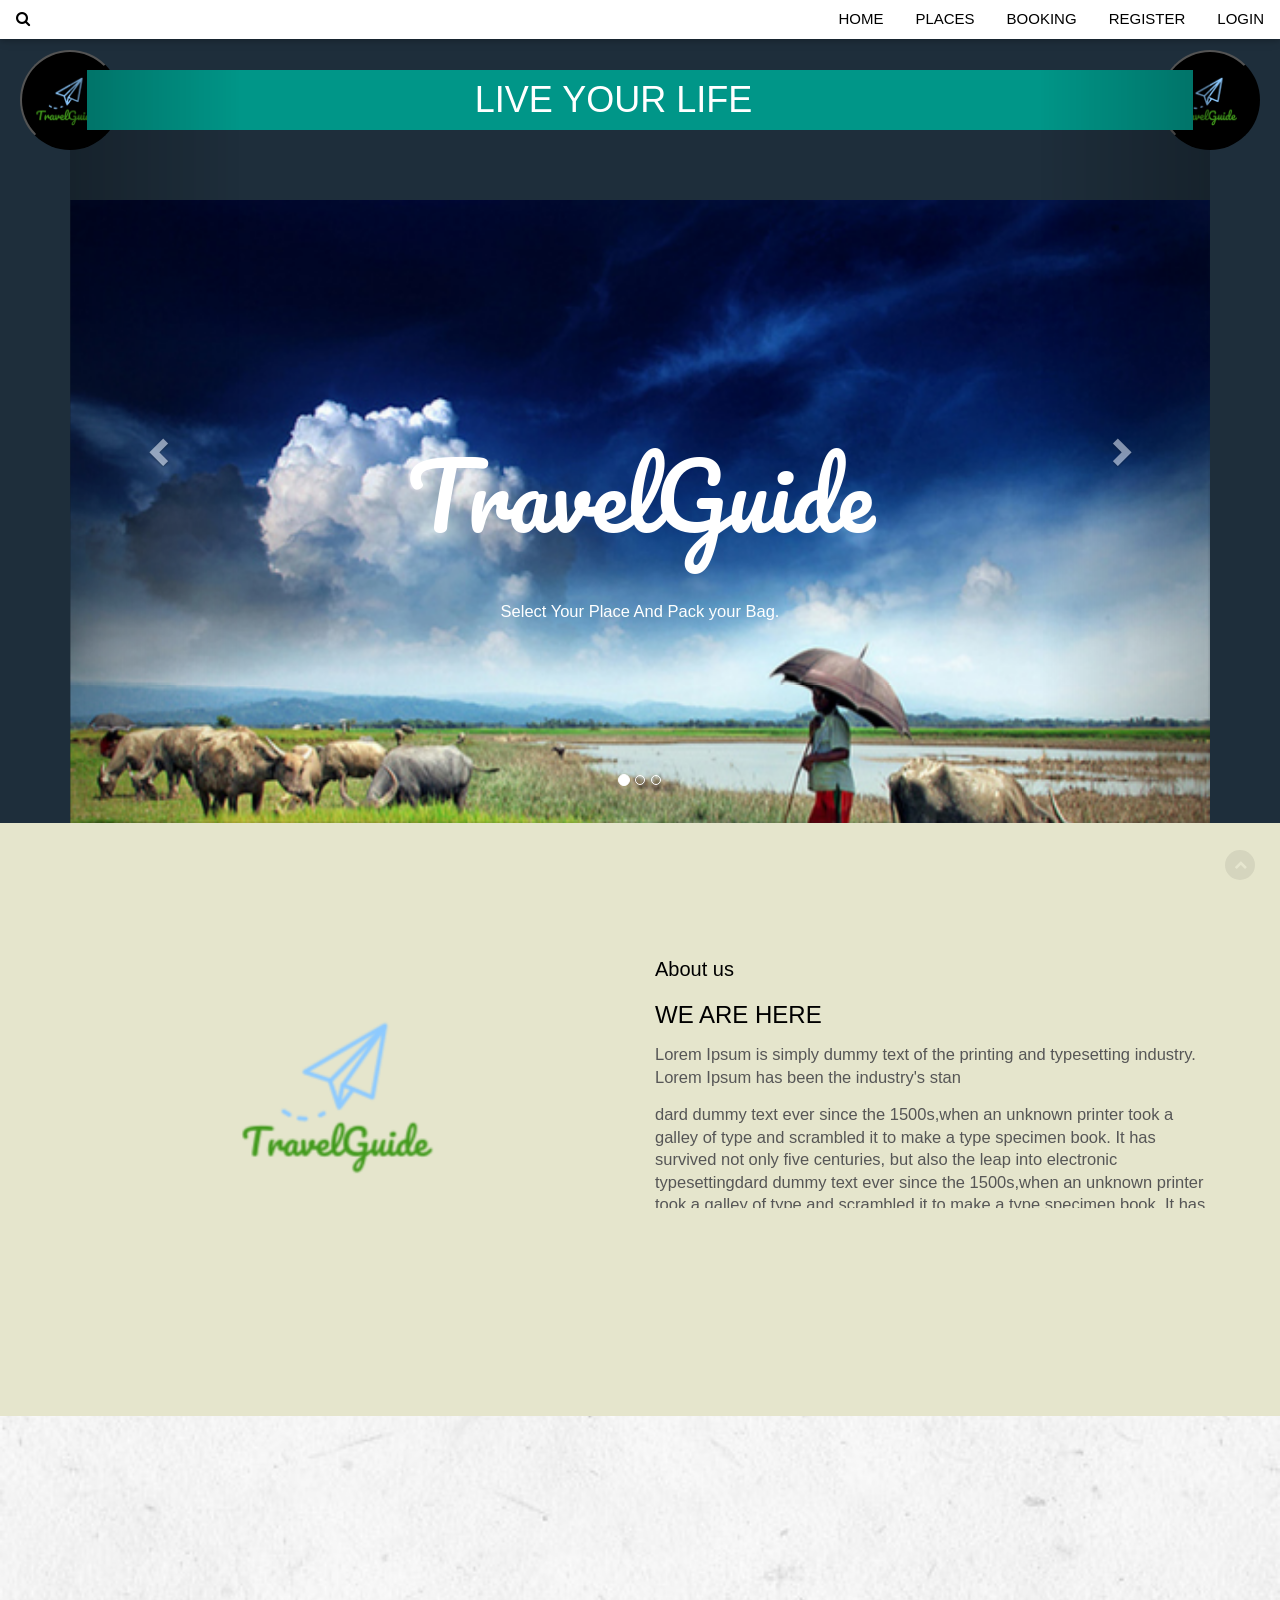
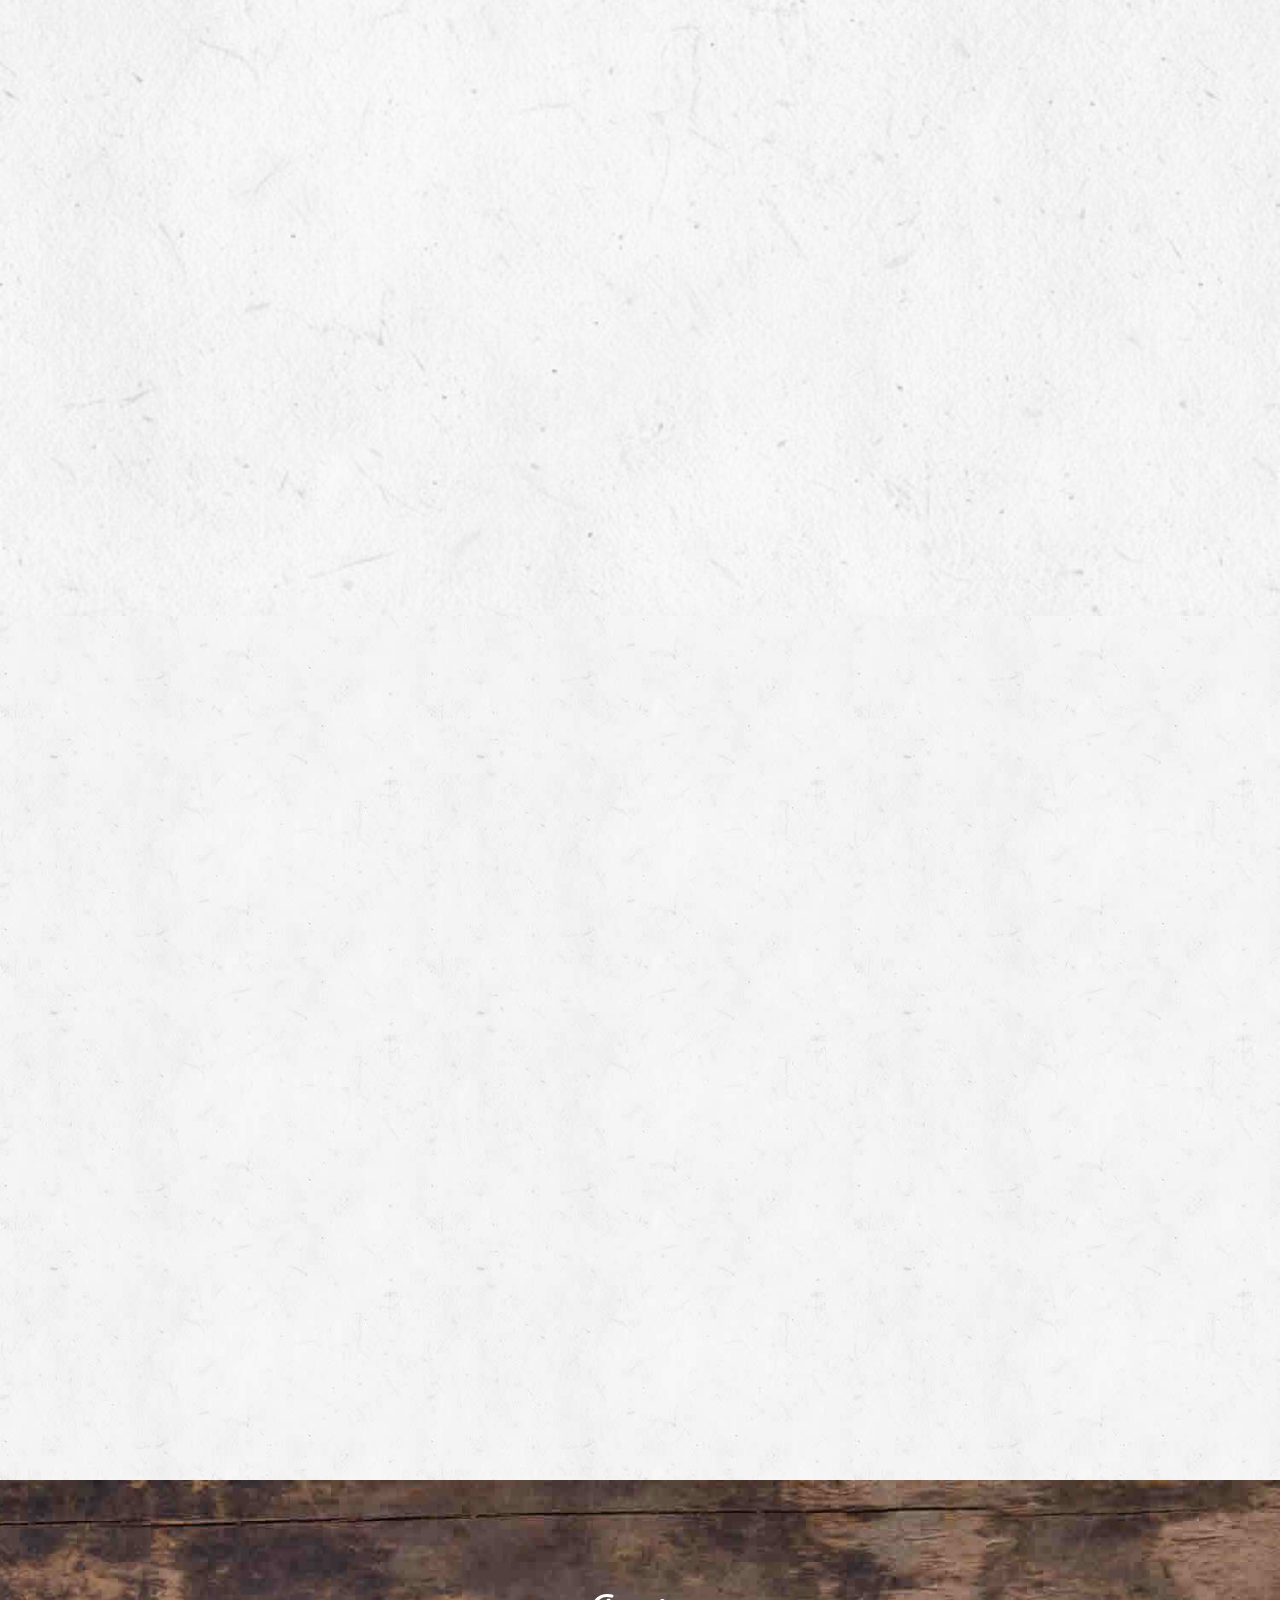
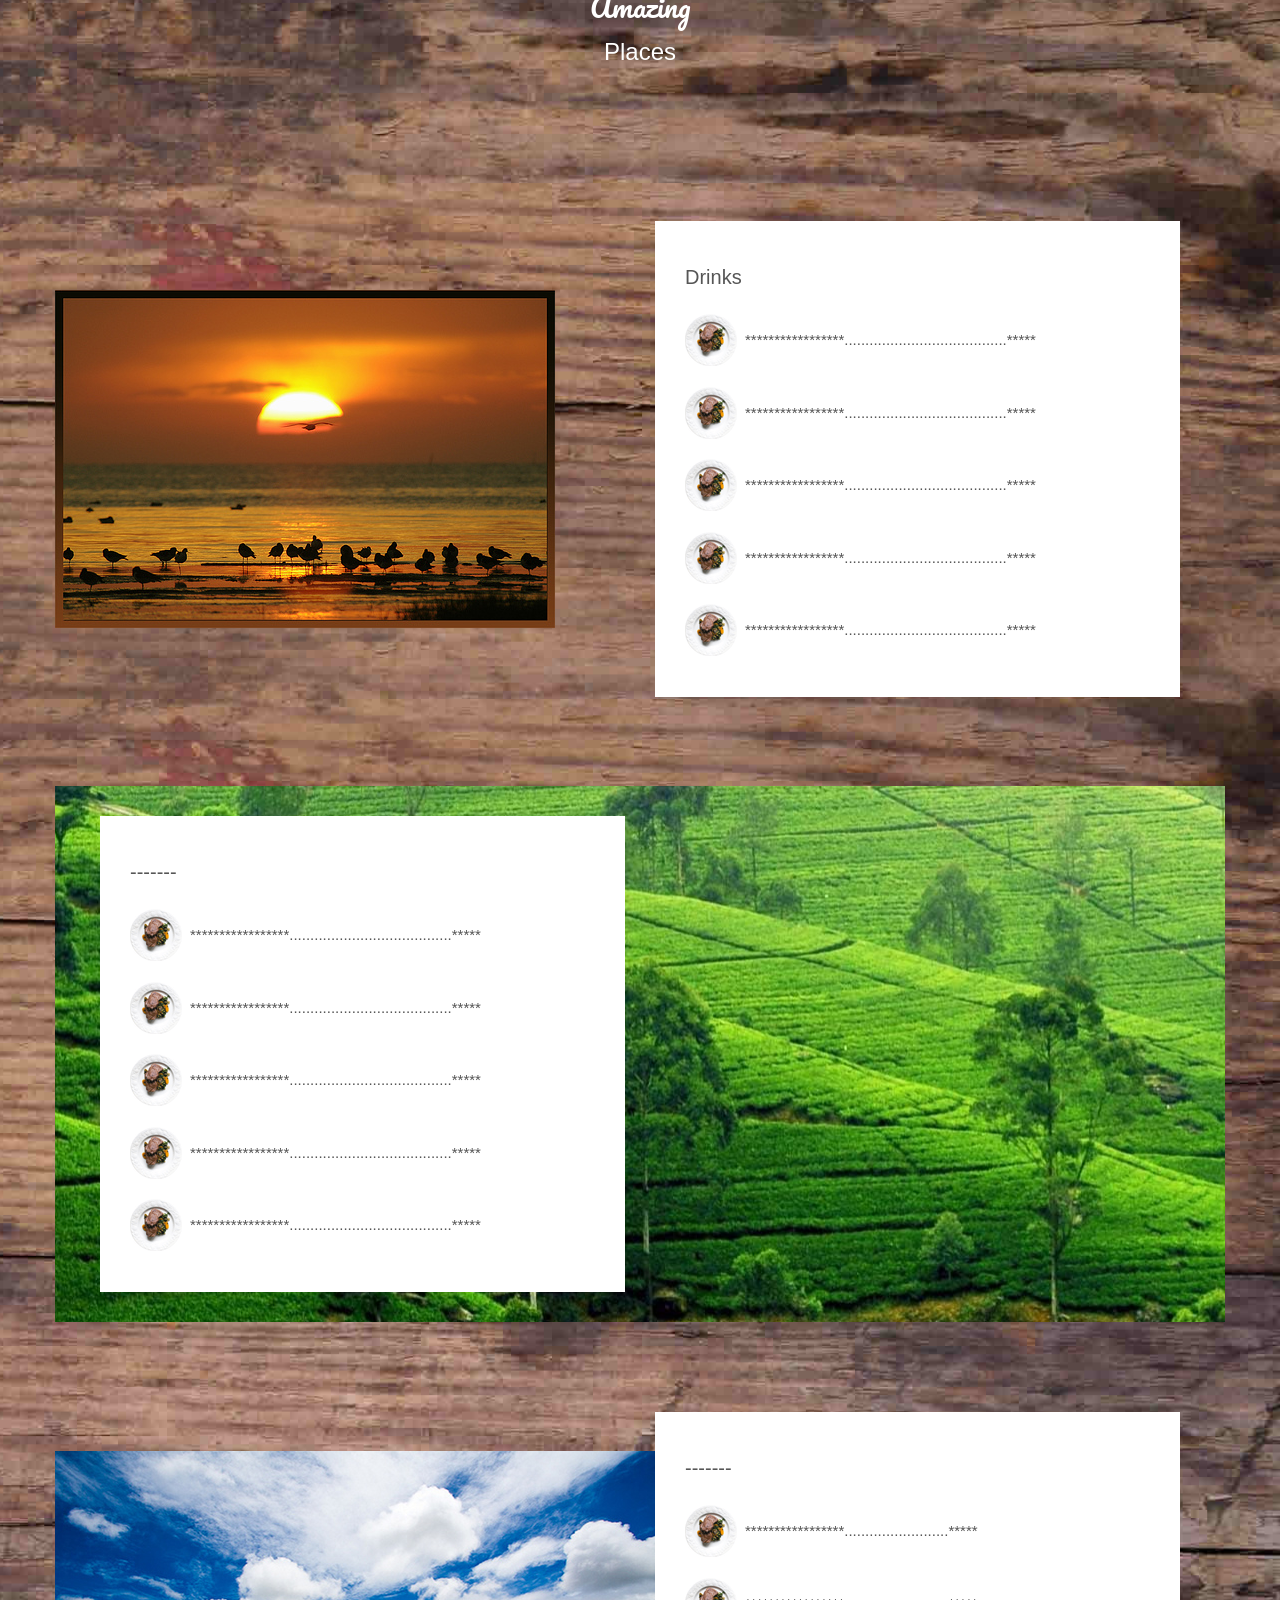
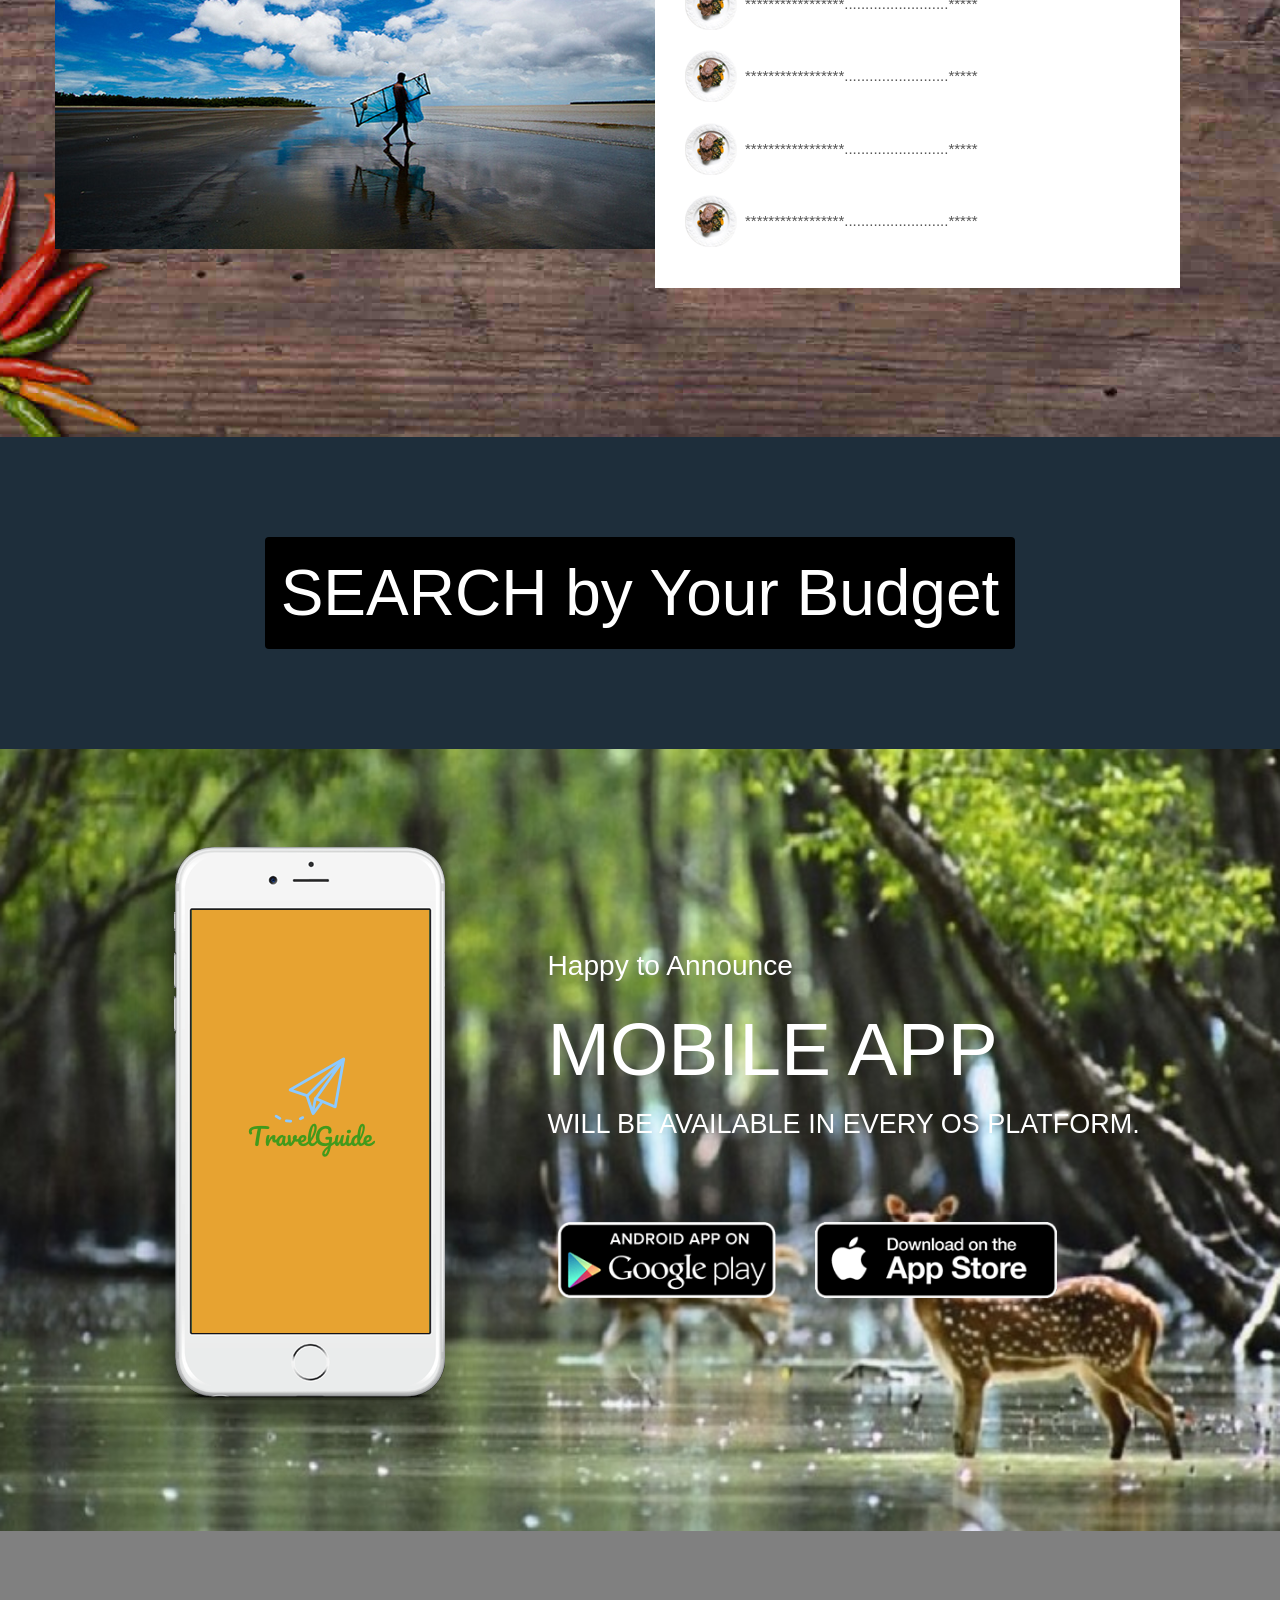
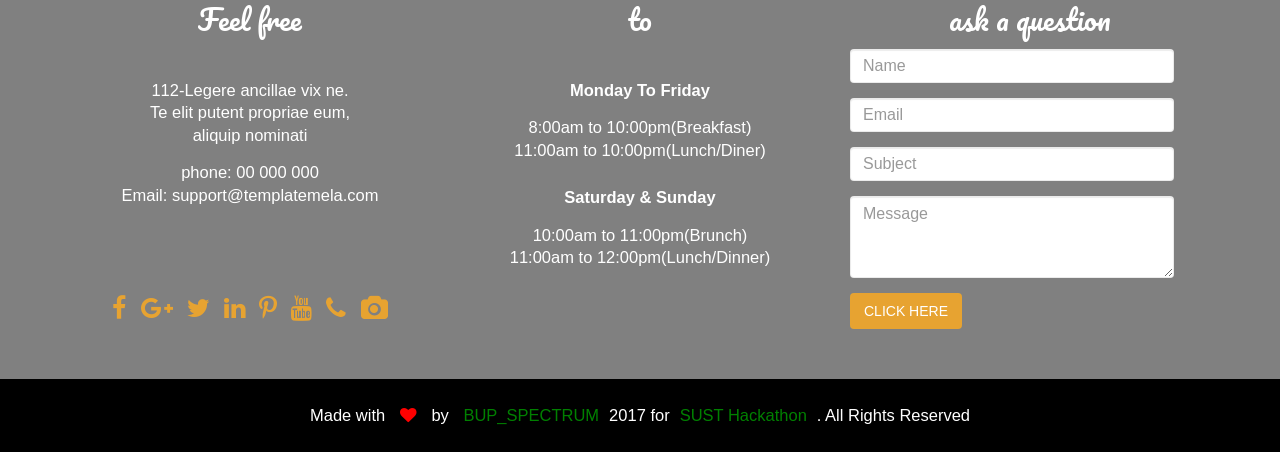
==== src/main/resources/templates/index.html @ af5a7ef9 "Database Complete---Minhaj" ====
<!doctype html>
<html lang="en" xmlns:th="http://www.thymeleaf.org">
<head>
    <meta charset="utf-8">
    <meta http-equiv="X-UA-Compatible" content="IE=edge,chrome=1">

    <meta name="description" content="">
    <meta name="viewport" content="width=device-width, initial-scale=1">
    <link rel="stylesheet" href="https://www.w3schools.com/w3css/4/w3mobile.css">
    <link rel="apple-touch-icon" href="apple-touch-icon.png">

    <link rel="stylesheet" href="assets/css/bootstrap.min.css">
    <link href='https://fonts.googleapis.com/css?family=Pacifico' rel='stylesheet' type='text/css'>
    <link rel="stylesheet" href="assets/css/font-awesome.min.css">
    <link rel="stylesheet" href="https://maxcdn.bootstrapcdn.com/bootstrap/3.3.7/css/bootstrap.min.css">
    <link rel="stylesheet" href="https://maxcdn.bootstrapcdn.com/bootstrap/3.3.7/css/bootstrap.min.css">
    <link href="https://fonts.googleapis.com/css?family=Lato" rel="stylesheet" type="text/css">
    <link href="https://fonts.googleapis.com/css?family=Montserrat" rel="stylesheet" type="text/css">
    <!--        <link rel="stylesheet" href="assets/css/bootstrap-theme.min.css">-->

    <!-- Latest compiled and minified CSS -->
    <link rel="stylesheet" href="https://maxcdn.bootstrapcdn.com/bootstrap/3.3.7/css/bootstrap.min.css"
          integrity="sha384-BVYiiSIFeK1dGmJRAkycuHAHRg32OmUcww7on3RYdg4Va+PmSTsz/K68vbdEjh4u" crossorigin="anonymous"
          th:href="@{/webjars/bootstrap/3.3.7-1/css/bootstrap.min.css}">

    <script src="/webjars/jquery/1.11.1/jquery.min.js"></script>

    <!-- Latest compiled and minified JavaScript -->
    <script src="https://maxcdn.bootstrapcdn.com/bootstrap/3.3.7/js/bootstrap.min.js"
            integrity="sha384-Tc5IQib027qvyjSMfHjOMaLkfuWVxZxUPnCJA7l2mCWNIpG9mGCD8wGNIcPD7Txa"
            crossorigin="anonymous" th:src="@{/webjars/bootstrap/3.3.7-1/js/bootstrap.min.js}"></script>

    <!--For Plugins external css-->
    <link rel="stylesheet" href="assets/css/animate/animate.css" />
    <link rel="stylesheet" href="assets/css/plugins.css" />

    <!--Theme custom css -->
    <link rel="stylesheet" href="assets/css/style3.css">

    <!--Theme Responsive css-->
    <link rel="stylesheet" href="assets/css/responsive.css" />
    <link rel="stylesheet"  href="https://www.w3schools.com/w3css/4/w3.css">



    <script src="assets/js/vendor/modernizr-2.8.3-respond-1.4.2.min.js"></script>
    <script src="https://ajax.googleapis.com/ajax/libs/jquery/3.2.1/jquery.min.js"></script>
    <script src="https://maxcdn.bootstrapcdn.com/bootstrap/3.3.7/js/bootstrap.min.js"></script>
</head>
<body>
<div class="w3-top">
    <div class="w3-bar w3-white w3-card-2" id="myNavbar">



        <!-- Right-sided navbar links -->



        <button onclick="document.getElementById('id01').style.display='block'" class="w3-button w3-hover-green w3-padding w3-right">LOGIN</button>
        <button onclick="document.getElementById('id02').style.display='block'" class="w3-button w3-hover-red w3-padding w3-right">REGISTER</button>
        <button onclick="document.getElementById('id03').style.display='block'" class="w3-button w3-hover-green w3-padding"><i class="fa fa-search"></i></button>
        <!-- booking bar -->
        <div class="w3-dropdown-hover w3-right">
            <button class="w3-button w3-hover-purple">BOOKING</button>

            <div class="w3-dropdown-content w3-bar-block w3-card-4">
                <a href="https://www.jovago.net/en-gb/hotels/bangladesh/rangamati/10014550?q=Rangamati&roomCount=1&adults=1" class="w3-bar-item w3-button">Book Hotel</a>
                <a href="transportbook.html" class="w3-bar-item w3-button">Book Transport</a>
                <a href="guide.html" class="w3-bar-item w3-button">Book Guide</a>

            </div>
        </div>
        <div class="w3-dropdown-hover w3-right">
            <button class="w3-button w3-hover-orange">PLACES</button>
            <div class="w3-dropdown-content w3-bar-block w3-card-4">

                <a href="coxsbazar.html" class="w3-bar-item w3-button">Cox's Bazar</a>
                <a href="sundarban.html" class="w3-bar-item w3-button">Sundarban</a>
                <a href="sylhet.html" class="w3-bar-item w3-button">Sylhet</a>
                <a href="Chittagong.html" class="w3-bar-item w3-button">Chittagong</a>
                <a href="khagrachari.html" class="w3-bar-item w3-button">Khagrachari</a>
                <a href="rangamati.html" class="w3-bar-item w3-button">Rangamati</a>
                <a href="bandarban.html" class="w3-bar-item w3-button">Bandarban</a>
                <a href="patenga.html" class="w3-bar-item w3-button">Patenga</a>
                <a href="moreplaces.html" class="w3-bar-item w3-button">Discover  !  More</a>

            </div>
        </div>

        <button class="w3-bar-item w3-button w3-hover-black w3-right"><a href = "home.html">HOME</a></button>


        <div id="id01" class="w3-modal">
            <div class="w3-modal-content w3-card-4 w3-animate-zoom" style="max-width:600px">

                <div class="w3-center"><br>
                    <span onclick="document.getElementById('id01').style.display='none'" class="w3-button w3-xlarge w3-hover-red w3-display-topright" title="Close Modal">&times;</span>
                    <img src="assets/images/img_avatar4.png" alt="Avatar" style="width:30%" class="w3-circle w3-margin-top">
                </div>

                <form class="w3-container" action="">
                    <div class="w3-section">
                        <label><b>Username</b></label>
                        <input class="w3-input w3-border w3-margin-bottom" type="text" placeholder="Enter Username" name="usrname" required>
                        <label><b>Password</b></label>
                        <input class="w3-input w3-border" type="password" placeholder="Enter Password" name="psw" required>
                        <button class="w3-button w3-block w3-green w3-section w3-padding" type="submit">Login</button>
                        <input class="w3-check w3-margin-top" type="checkbox" checked="checked"> Remember me
                    </div>
                </form>

                <div class="w3-container w3-border-top w3-padding-16 w3-light-grey">
                    <button onclick="document.getElementById('id01').style.display='none'" type="button" class="w3-button w3-red">Cancel</button>
                    <span class="w3-right w3-padding ">Forgot <a href="forgotpassword.html">password?</a></span>
                </div>

            </div>
        </div>
        <div id="id02" class="w3-modal">
            <div class="w3-modal-content w3-card-4 w3-animate-zoom" style="max-width:600px">

                <div class="w3-center"><br>
                    <span onclick="document.getElementById('id02').style.display='none'" class="w3-button w3-xlarge w3-hover-red w3-display-topright" title="Close Modal">&times;</span>
                    <img src="assets/images/img_avatar5.png" alt="Avatar" style="width:30%" class="w3-circle w3-margin-top">
                </div>
                <!--/*@thymesVar id="signUp" type="com.project.travelguide.Models.SingUp"
                <form class="w3-container">
                    <p>
                        <label>First Name</label>

                        <input class="w3-input" type="text" th:field="${signUp.firstName}"/></p>
                    <p>
                        <label>Last Name</label>
                        <input class="w3-input" type="text" th:field="${signUp.lastName}"/></p>
                    <p>
                        <label>Email</label>
                        <input class="w3-input" type="text" th:field="${signUp.email}"/></p>

                </form>
*/-->

                <div class="w3-container w3-border-top w3-padding-16 w3-light-grey">
                    <button onclick="document.getElementById('id02').style.display='none'" type="button" class="w3-button w3-red">CANCEL</button>
                    <button type="submit" class="w3-button w3-submit w3-green w3-right">SUBMIT</button>

                </div>

            </div>
        </div>
        <div id="id03" class="w3-modal ">
            <div class="w3-modal-content">
                <div class="w3-container">
                    <span onclick="document.getElementById('id03').style.display='none'" class="w3-button w3-display-topright">&times;</span>
                    <form class="w3-container w3-card-4">
                        <input type="text" class="w3-border-block w3-input w3-white w3-mobile" placeholder="Search..">
                        <button type="submit" class="w3-button  w3-green ">Go</button>
                    </form>
                </div>
            </div>
        </div>



    </div>
</div><!-- /.navbar-collapse -->
</div><!-- /.container-fluid -->
</nav>
</div>
</div>
</div>
</header> <!-- End Header Section -->
<button class="w3-circle w3-black" style="height: 100px; width:100px;padding: 0px; margin:50px 20px;"  href="#HOME"><img src="assets/images/logo.png" alt="" /></button>
<button class="w3-circle w3-black w3-right" style="height: 100px; width:100px;padding: 0px; margin:50px 20px;"  href="#HOME"><img src="assets/images/logo.png" alt="" /></button>
<div class="container" style="margin-top: -100px; padding-top: -100px;">

    <div id="myCarousel" class="carousel slide w3-container-top w3-center" style="margin-top: -40px;padding-top: -100px;" data-ride="carousel" data-wow-duration="1s">
        <h1 class="w3-teal w3-border-white" style="margin-right: 17px; margin-left: 17px;">LIVE YOUR LIFE</h1>
        <!-- Indicators -->
        <ol class="carousel-indicators">
            <li data-target="#myCarousel" data-slide-to="0" class="active"></li>
            <li data-target="#myCarousel" data-slide-to="1"></li>
            <li data-target="#myCarousel" data-slide-to="2"></li>
        </ol>

        <!-- Wrapper for slides -->
        <div class="carousel-inner">
            <div class="item active" style="background-image:url(assets/images/bannerbg.jpg);background-repeat:no-repeat; background-size: cover;">

                <div class="slider_overlay">
                    <div class="w3-display-container" >
                        <div class="row">
                            <div class="main_slider text-center">
                                <div class="col-md-12">
                                    <div class="main_slider_content wow zoomIn" data-wow-duration="1s">
                                        <h1>TravelGuide</h1>
                                        <p>Select Your Place And Pack your Bag. </p>
                                        <!--<button href="" class="btn-lg">Click here</button> -->
                                    </div>
                                </div>
                            </div>

                        </div>
                    </div>
                </div>
                </section>
            </div>

            <div class="item" style="background-image:url(assets/images/bannerbg1.jpg);background-repeat:no-repeat; background-size: cover;" >

                <div class="slider_overlay">
                    <div class="container">
                        <div class="row">
                            <div class="main_slider text-center">
                                <div class="col-md-12">
                                    <div class="main_slider_content wow zoomIn" data-wow-duration="1s">
                                        <h1>TravelGuide</h1>
                                        <p>Select Your Place And Pack your Bag. </p>
                                        <!--<button href="" class="btn-lg">Click here</button> -->
                                    </div>
                                </div>
                            </div>

                        </div>
                    </div>
                </div>
                </section>
            </div>

            <div class="item" style="background-image:url(assets/images/bannerbg2.jpg);background-repeat:no-repeat; background-size: cover;">

                <div class="slider_overlay">
                    <div class="container">
                        <div class="row">
                            <div class="main_slider text-center">
                                <div class="col-md-12">
                                    <div class="main_slider_content wow zoomIn" data-wow-duration="1s">
                                        <h1>TravelGuide</h1>
                                        <p>Select Your Place And Pack your Bag. </p>
                                        <!--<button href="" class="btn-lg">Click here</button> -->
                                    </div>
                                </div>
                            </div>

                        </div>
                    </div>
                </div>
                </section>
            </div>
        </div>

        <!-- Left and right controls -->
        <a class="left carousel-control" href="#myCarousel" data-slide="prev">
            <span class="glyphicon glyphicon-chevron-left"></span>
            <span class="sr-only">Previous</span>
        </a>
        <a class="right carousel-control" href="#myCarousel" data-slide="next">
            <span class="glyphicon glyphicon-chevron-right"></span>
            <span class="sr-only">Next</span>
        </a>
    </div>
</div>

<section id="slider" class="slider">


    <section id="abouts" class="abouts">
        <div class="container">
            <div class="row">
                <div class="abouts_content">
                    <div class="col-md-6">
                        <div class="single_abouts_text text-center wow slideInLeft" data-wow-duration="1s">
                            <img src="assets/images/ab.png" alt="" style="width: 300px; height: 300px;" />
                        </div>
                    </div>

                    <div class="col-md-6">
                        <div class="single_abouts_text wow slideInRight" data-wow-duration="1s">
                            <h4>About us</h4>
                            <h3>WE ARE HERE</h3>
                            <p>Lorem Ipsum is simply dummy text of the printing and typesetting industry. Lorem Ipsum has been the industry's stan</p>

                            <p>dard dummy text ever since the 1500s,when an unknown printer took a galley of type and scrambled it to make a type specimen book. It has survived not only five centuries, but also the leap into electronic typesettingdard dummy text ever since the 1500s,when an unknown printer took a galley of type and scrambled it to make a type specimen book. It has survived not only five centuries, but also the leap into electronic typesetting</p>

                            <a href="" class="btn btn-primary">click here</a>
                        </div>
                    </div>
                </div>
            </div>
        </div>
    </section>

    <section id="features" class="features">
        <div class="slider_overlay">
            <div class="container">
                <div class="row">
                    <div class="main_features_content_area  wow fadeIn" data-wow-duration="3s" style="background-image: url(../images/ft.png);">
                        <div class="col-md-12">
                            <div class="main_features_content text-left">
                                <div class="col-md-6">
                                    <div class="single_features_text">
                                        <h4>Special Places</h4>
                                        <h3>Taste of Freedom</h3>
                                        <p>Lorem Ipsum is simply dummy text of the printing and typesetting industry. Lorem Ipsum has been the industry's stan</p>
                                        <p>dard dummy text ever since the 1500s,when an unknown printer took a galley of type and scrambled it to make a type specimen book. It has survived not only five centuries, but also the leap into electronic typesettingdard dummy text ever since the 1500s,when an unknown printer took a galley of type and scrambled it to make a type specimen book. It has survived not only five centuries, but also the leap into electronic typesetting</p>

                                        <a href="" class="btn btn-primary">click here</a>
                                    </div>
                                </div>
                            </div>
                        </div>
                    </div>
                </div>
            </div>
        </div>
    </section>

    <section id="portfolio" class="portfolio">
        <div class="container">
            <div class="row">
                <div class="portfolio_content text-center  wow fadeIn" data-wow-duration="5s">
                    <div class="col-md-12">
                        <div class="head_title text-center">
                            <h4>Colourful</h4>
                            <h3>Lifes</h3>
                        </div>

                        <div class="main_portfolio_content">
                            <div class="col-md-3 col-sm-4 col-xs-6 single_portfolio_text">
                                <img src="assets/images2/3.jpg" alt="" style="height: 284px;"  />
                                <div class="portfolio_images_overlay text-center">
                                    <h6>COX'S BAZAR</h6>
                                    <p class="product_price"></p>
                                    <a href="coxsbazar.html" class="btn btn-primary">Click here</a>
                                </div>
                            </div>
                            <div class="col-md-3 col-sm-4 col-xs-6 single_portfolio_text">
                                <img src="assets/images2/9.jpg" alt="" style="height: 284px;"  />
                                <div class="portfolio_images_overlay text-center">
                                    <h6>Bandarban</h6>
                                    <p class="product_price"></p>
                                    <a href="bandarban.html" class="btn btn-primary">Click here</a>
                                </div>
                            </div>
                            <div class="col-md-3 col-sm-4 col-xs-6 single_portfolio_text">
                                <img src="assets/images2/14.jpg" alt="" style="height: 284px;" />
                                <div class="portfolio_images_overlay text-center">
                                    <h6>Khagrachari</h6>
                                    <p class="product_price"></p>
                                    <a href="khagrachari.html" class="btn btn-primary">Click here</a>
                                </div>
                            </div>
                            <div class="col-md-3 col-sm-4 col-xs-6 single_portfolio_text">
                                <img src="assets/images2/13.jpg" alt="" style="height: 284px;" />
                                <div class="portfolio_images_overlay text-center">
                                    <h6>Chittagong</h6>
                                    <p class="product_price"></p>
                                    <a href="chittagong.html" class="btn btn-primary">Click here</a>
                                </div>
                            </div>
                            <div class="col-md-3 col-sm-4 col-xs-6 single_portfolio_text">
                                <img src="assets/images2/15.jpg" alt="" style="height: 203px;" />
                                <div class="portfolio_images_overlay text-center ">
                                    <h6>Sylhet</h6>
                                    <p class="product_price"></p>
                                    <a href="sylhet.html" class="btn btn-primary">Click here</a>
                                </div>
                            </div>
                            <div class="col-md-3 col-sm-4 col-xs-6 single_portfolio_text">
                                <img src="assets/images2/16.jpg" alt="" />
                                <div class="portfolio_images_overlay text-center">
                                    <h6>Sundarban</h6>
                                    <p class="product_price"></p>
                                    <a href="sundarban.html" class="btn btn-primary">Click here</a>
                                </div>
                            </div>
                            <div class="col-md-3 col-sm-4 col-xs-6 single_portfolio_text">
                                <img src="assets/images2/2.jpg" alt="" style="height: 203px;"/>
                                <div class="portfolio_images_overlay text-center">
                                    <h6>Kuakata</h6>
                                    <p class="product_price"></p>
                                    <a href="kuakata.html" class="btn btn-primary">Click here</a>
                                </div>
                            </div>
                            <div class="col-md-3 col-sm-4 col-xs-6 single_portfolio_text">
                                <img src="assets/images2/18.jpg" alt="" style="height: 203px;"/>
                                <div class="portfolio_images_overlay text-center">
                                    <h6>There Are MORE....</h6>
                                    <p class="product_price"></p>
                                    <a href="moreplaces.html" class="btn btn-primary">Click here</a>
                                </div>
                            </div>
                        </div>
                    </div>
                </div>
            </div>
        </div>
    </section>

    <section id="ourPakeg" class="ourPakeg">
        <div class="container">
            <div class="main_pakeg_content">
                <div class="row">
                    <div class="head_title text-center">
                        <h4>Amazing</h4>
                        <h3>Places</h3>
                    </div>

                    <div class="single_pakeg_one text-right wow rotateInDownRight">
                        <div class="col-md-6 col-md-offset-6 col-sm-8 col-sm-offset-4">
                            <div class="single_pakeg_text">
                                <div class="pakeg_title">
                                    <h4>Drinks</h4>
                                </div>

                                <ul>
                                    <li> *****************.......................................***** </li>
                                    <li> *****************.......................................***** </li>
                                    <li> *****************.......................................***** </li>
                                    <li> *****************.......................................***** </li>
                                    <li> *****************.......................................***** </li>
                                </ul>
                            </div>
                        </div>
                    </div>

                    <div class="single_pakeg_two text-left wow rotateInDownLeft">
                        <div class="col-md-6 col-sm-8">
                            <div class="single_pakeg_text">
                                <div class="pakeg_title">
                                    <h4>------- </h4>
                                </div>

                                <ul>
                                    <li> *****************.......................................***** </li>
                                    <li> *****************.......................................***** </li>
                                    <li> *****************.......................................***** </li>
                                    <li> *****************.......................................***** </li>
                                    <li> *****************.......................................***** </li>
                                </ul>
                            </div>
                        </div>
                    </div>

                    <div class="single_pakeg_three text-left wow rotateInDownRight">
                        <div class="col-md-6 col-md-offset-6 col-sm-8 col-sm-offset-4">
                            <div class="single_pakeg_text">
                                <div class="pakeg_title">
                                    <h4>-------</h4>
                                </div>

                                <ul>
                                    <li> *****************.........................***** </li>
                                    <li> *****************.........................***** </li>
                                    <li> *****************.........................***** </li>
                                    <li> *****************.........................***** </li>
                                    <li> *****************.........................***** </li>
                                </ul>
                            </div>
                        </div>
                    </div>
                </div>
            </div>
        </div>
    </section>
    <div class="w3-center" style="margin: 100px;">
        <a href="ButtonSearch.html"><button class="w3-button w3-jumbo w3-text-center w3-black w3-round w3-hover-white">SEARCH by Your Budget</button></a>
    </div>


    <section id="mobaileapps" class="mobailapps">
        <div class="slider_overlay">
            <div class="container">
                <div class="row">
                    <div class="main_mobail_apps_content wow zoomIn">
                        <div class="col-md-5 col-sm-12 text-center">
                            <img src="assets/images/iphone.png" alt="" />
                        </div>
                        <div class="col-md-7 col-sm-12">
                            <div class="single_monail_apps_text">
                                <h4> Happy to Announce </h4>
                                <h1>Mobile App <span>will be Available in every OS platform.</span></h1>

                                <a href=""><img src="assets/images/google.png" alt="" /></a>
                                <a href=""><img src="assets/images/apps.png" alt="" /></a>
                            </div>
                        </div>
                    </div>
                </div>
            </div>
        </div>
    </section>

    <section id="footer_widget" class="footer_widget">
        <div class="container">
            <div class="row">
                <div class="footer_widget_content text-center">
                    <div class="col-md-4">
                        <div class="single_widget wow fadeIn" data-wow-duration="2s">
                            <h3>Feel free</h3>

                            <div class="single_widget_info">
                                <p>112-Legere ancillae vix ne.

                                    <span>Te elit putent propriae eum,</span>
                                    <span>aliquip nominati</span>
                                    <span class="phone_email">phone: 00 000 000</span>
                                    <span>Email: support@templatemela.com</span></p>
                            </div>

                            <div class="footer_socail_icon">
                                <a href=""><i class="fa fa-facebook"></i></a>
                                <a href=""><i class="fa fa-google-plus"></i></a>
                                <a href=""><i class="fa fa-twitter"></i></a>
                                <a href=""><i class="fa fa-linkedin"></i></a>
                                <a href=""><i class="fa fa-pinterest-p"></i></a>
                                <a href=""><i class="fa fa-youtube"></i></a>
                                <a href=""><i class="fa fa-phone"></i></a>
                                <a href=""><i class="fa fa-camera"></i></a>
                            </div>
                        </div>
                    </div>

                    <div class="col-md-4">
                        <div class="single_widget wow fadeIn" data-wow-duration="4s">
                            <h3>to</h3>

                            <div class="single_widget_info">
                                <p><span class="date_day">Monday To Friday</span>
                                    <span>8:00am to 10:00pm(Breakfast)</span>
                                    <span>11:00am to 10:00pm(Lunch/Diner)</span>

                                    <span class="date_day">Saturday & Sunday</span>
                                    <span>10:00am to 11:00pm(Brunch)</span>
                                    <span>11:00am to 12:00pm(Lunch/Dinner)</span></p>
                            </div>
                        </div>
                    </div>

                    <div class="col-md-4">
                        <div class="single_widget wow fadeIn" data-wow-duration="5s">
                            <h3>ask a question</h3>

                            <div class="single_widget_form text-left">
                                <form action="#" id="formid">
                                    <div class="form-group">
                                        <input type="text" class="form-control" name="name" placeholder="Name" required="">
                                    </div>

                                    <div class="form-group">
                                        <input type="email" class="form-control" name="email" placeholder="Email" required="">
                                    </div>

                                    <div class="form-group">
                                        <input type="text" class="form-control" placeholder="Subject">
                                    </div> <!-- end of form-group -->

                                    <div class="form-group">
                                        <textarea class="form-control" name="message" rows="3" placeholder="Message"></textarea>
                                    </div>

                                    <input type="submit" value="click here" class="btn btn-primary">
                                </form>
                            </div>
                        </div>
                    </div>
                </div>
            </div>
        </div>
    </section>



    <!--Footer-->
    <footer id="footer" class="footer">
        <div class="container text-center">
            <div class="row">
                <div class="col-sm-12">
                    <div class="copyright wow zoomIn" data-wow-duration="3s">
                        <p>Made with <i class="fa fa-heart"></i> by <a href="http://bup.edu.bd">BUP_SPECTRUM</a>2017 for<a href="http://csecarnival.com/event/hackathon">SUST Hackathon</a>. All Rights Reserved</p>
                    </div>
                </div>
            </div>
        </div>
    </footer>

    <div class="scrollup">
        <a href="#"><i class="fa fa-chevron-up"></i></a>
    </div>


    <script src="assets/js/vendor/jquery-1.11.2.min.js"></script>
    <script src="assets/js/vendor/bootstrap.min.js"></script>

    <script src="assets/js/jquery-easing/jquery.easing.1.3.js"></script>
    <script src="assets/js/wow/wow.min.js"></script>
    <script src="assets/js/plugins.js"></script>
    <script src="assets/js/main.js"></script>
</body>
</html>
---- src/main/resources/templates/assets/css/style3.css ----
/*

Author: Bootstrapthemes
Author URI: http://bootstrapthemes.co

*/
/* ==========================================================================
   Author's custom styles
   ========================================================================== */
html,
body {
    background-color: #1E2E3B;
    font-size: 15px;
    color: #565656;
    width: 100%;
    padding: 0;
    margin-left: 0;
    margin-right: 0;
    font-family: 'roboto', sans-serif;
    font-weight: 300;
}

/*==========================================
PRE LOADER 
==========================================*/

.preloader {
    position: fixed;
    top: 0;
    left: 0;
    right: 0;
    bottom: 0;
    background-color: #fefefe;
    z-index: 99999;
    height: 100%;
    width: 100%;
    overflow: hidden !important;
}

.loaded {
    width: 60px;
    height: 60px;
    position: absolute;
    left: 50%;
    top: 50%;
    background-image: url(../images/preloading.gif);
    background-repeat: no-repeat;
    background-position: center;
    -moz-background-size: cover;
    background-size: cover;
    margin: -20px 0 0 -20px;
}
img {
    -moz-user-select: none;
    -webkit-user-select: none;
    -ms-user-select: none;
    user-select: none;
    -webkit-user-drag: none;
    user-drag: none;
}
a,
a:hover,
a:active,
a:focus {
    text-decoration: none;
    outline: none;
}
a,
button,
a span {
    -webkit-transition: 0.2s ease-in-out;
    -o-transition: 0.2s ease-in-out;
    transition: 0.2s ease-in-out;
}
.btn.extra-width {
    padding: 13px 40px;
}
.btn:focus,
.btn:active {
    outline: inherit;
}
*,
*:before,
*:after {
    -webkit-box-sizing: border-box;
    -moz-box-sizing: border-box;
    box-sizing: border-box;
    /*    direction: rtl;*/
}
p {
    margin: 0 0 15px;
}
.clear {
    clear: both;
}
ol,
ul {
    list-style: none;
    padding: 0;
}
img {
    max-width: 100%;
}
textarea,
input[type="text"],
input[type="password"],
input[type="datetime"],
input[type="datetime-local"],
input[type="date"],
input[type="month"],
input[type="time"],
input[type="week"],
input[type="number"],
input[type="email"],
input[type="url"],
input[type="search"],
input[type="tel"],
input[type="color"],
.uneditable-input {
    outline: none;
}
.form-control {
    border: 1px solid rgba(0, 0, 0, 0.08);
    font-size: 16px;
    height: 34px;
    max-width: 90%;
    background: white;
}
.form-control:focus {
    border-color: #d6962c;
}
h1,
h2,
h3 {
    font-family: 'roboto', sans-serif;
    font-weight: 300;
    margin: 0;
}
h4,
h5 {
    
    font-weight: 300;
    margin: 0;
    line-height: 2rem;
	font-family: 'Pacifico', cursive;

}
h1 {
    font-size: 3rem;
    line-height: 4rem;
    font-weight: 300;
}
h2 {
    font-size: 2.5rem;
    line-height: 3rem;
    margin-bottom: .9rem;
	text-transform:uppercase;
	color:#3879D9;	
}
h3 {
    font-weight: 300;
    margin-bottom: .9rem;
    font-size: 2.375rem;
    line-height: 2.5rem;

}
h4 {
    font-size:1.875rem;
    line-height: 2.2rem;
    margin-bottom: 1.1rem;
	font-family: 'Pacifico', cursive;

}
h5 {
    font-size: 1.3rem;
    margin-bottom: 1rem;
}
h6 {
    font-size: 1rem;
    margin-bottom: .9rem;
}
p {
    line-height: 1.5rem;
    font-size: 1.1rem;
}
p:last-child {
    margin-bottom: 0px;
}

/*.home-wrap h1,*/
.home-wrap h2,
.home-wrap h3,
.home-wrap h4,
.home-wrap h5,
.home-wrap p {
    color: #ffffff;
    font-family: 'roboto', sans-serif;
}
.text {
    color: #333333;
}
.colorstext {
    color: #f56363;
}
.coloricon i {
    color: #f56363;
}
.colorsbg {
    background: #f56363;
    color: #ffffff;
}
.colorsbg .separator2 {
    border: 2px solid;
}
.colorsbg .separator_wrap::after,
.colorsbg .separator_wrap::before {
    background-color: #ffffff;
}
.lightbg {
    background-color: #f9f9f9;
}
.transition {
    -webkit-transition: all 300ms linear;
    -moz-transition: all 300ms linear;
    -o-transition: all 300ms linear;
    -ms-transition: all 300ms linear;
    transition: all 300ms linear;
}
/*
Section
*/
section{
	margin:0;
}
.sections {
    padding-top: 100px;
    padding-bottom: 100px;
    position: relative;
    overflow: hidden;
}
.sections.footer {
    padding-bottom: 80px;
}
section .subtitle h5 {
    margin-top: 10px;
    font-size: 1.3rem;
    font-family: 'roboto', sans-serif;
}
.parallax-section {
    max-width: 100%;
    color: #ffffff;
}
section .title-half h2 {
    font-size: 3rem;
    line-height: 4rem;
    font-weight: 300;
    margin-bottom: 1.4rem;
}
section .subtitle-half h5 {
    font-weight: 100;
    font-size: 17px;
}
/*
section:nth-of-type(odd) {
    background-color: #F9F9F9;
}*/
.fw-special-title-half {
    font-size: 2rem;
    line-height: 3rem;
    font-weight: 100;
    /*    margin-bottom: 10px;*/
}
.heading {
    margin-bottom: 4rem;
}
.overlay {
    background-color: rgba(0, 0, 0, 0.3);
    width: 100%;
    min-height: 750px;
}
.overlay-fluid-block {
    background-color: rgba(0, 0, 0, 0.5);
    width: 100%;
}
.home-overlay-fluid {
    background-color: rgba(41, 41, 41, 0.68);
    width: 80%;
    margin: auto;
}
.overlay-img {
    background: rgba(0, 0, 0, 0.3);
    width: 100%;
    padding-top: 100px;
    padding-bottom: 100px;
    color: #ffffff;
}
.no-padding {
    padding: 0 !important;
}
.fluid-blocks-col {
    padding: 70px 40px 0 80px;
}
.fluid-blocks-col-right {
    padding: 70px 80px 0 40px;
}
/*
Separator
*/
.separator {
    height: 1px;
    width: 150px;
    margin: auto;
    background: #f56363;
}
.separator-left {
    height: 1px;
    width: 150px;
    background: #f56363;
}
.separator_wrap {
    text-align: center;
}
.separator_wrap-left {
    text-align: left;
    margin-top: 5px;
    margin-bottom: 30px;
}
.separator_wrap::after,
.separator_wrap::before {
    background-color: #f56363;
    display: inline-block;
    vertical-align: middle;
    content: "";
    width: 90px;
    height: 1px;
    margin-top: 2px;
}
.separator_wrap-left::after {
    background-color: #f56363;
    display: inline-block;
    vertical-align: middle;
    content: "";
    width: 80px;
    height: 1px;
    margin-top: 2px;
}
.separator2 {
    display: inline-block;
    width: 8px;
    height: 8px;
    border: 2px solid #f56363;
    transform: rotate(45deg);
    margin-right: 4px;
}
/*
Button
*/
.btn-primary.active.focus,
.btn-primary.active:focus,
.btn-primary.active:hover,
.btn-primary:active.focus,
.btn-primary:active:focus,
.btn-primary:active:hover,
.open > .dropdown-toggle.btn-primary.focus,
.open > .dropdown-toggle.btn-primary:focus,
.open > .dropdown-toggle.btn-primary:hover,
.btn-primary.focus,
.btn-primary:focus,
.btn-primary.disabled,
.btn-primary.disabled:hover {
    color: #ffffff;
    background-color: #d6962c;
    border-color: #d6962c;
}
.btn {
    margin-right: 15px;
    border-radius: 0px;
}
/*.btn-default:active, .btn-default:hover  {
    background: transparent;
}*/
.btn-lg,
.btn-group-lg > .btn {
    padding: 8px;
    font-size: 1.2rem;
    border-radius: 4px;
    width: 200px;
    border: 1px solid #fff;
    text-transform: none;
    transition: .6s;
    margin-top: 30px;
    color: #fff;
}
button.btn-lg{
    padding: 10px;
    font-size: 1.2rem;
    border-radius: 4px;
    width: 200px;
    border: 1px solid #fff;
    text-transform: none;
    transition: .6s;
    margin-top: 30px;
    color: #fff;
	display:inline-block;
	background:transparent;
	line-height: 1.5em;
}

}
button.btn-lg:hover{
	background:#d6962c;
	color:#fff;
}

.btn-md,
.btn-group-md > .btn {
    padding: 8px 20px;
    font-size: 1.2rem;
    border-radius: 30px;

}

.btn-primary {
    color: #ffffff;
}
.btn-primary:active,
.btn-primary:hover {
    background: #d6962c;
}

.btn-default {
    color: #ffffff;
    border: 2px solid #ffffff;
    background-color: transparent;
}
.btn-default:before,
.btn-default:after {
    background-color: #ffffff;
}
.btn-default:focus {
    background-color: #ffffff;
    border-color: transparent;
}
.btn-default:hover {
    border-color: #ffffff;
    color: #f56363;
    background-color: #ffffff;
}
.btn-primary {
    background-color: #E7A331;
    color: #ffffff;
    border: 2px solid #E7A331;
    text-transform: uppercase;
	border-radius:4px;
}
.btn-primary:before,
.btn-primary:after {
    background-color: #ffffff;
}
.btn-primary:focus {
    background-color: #d6962c;
    border-color: #d6962c;
}
.btn-primary:hover {
    border-color: #d6962c;
    color: #fff;
}
/*
Extra height css
*/
.padding0{
	padding:0;
}
.center-content{
	text-align:center !important;
}
.margin-top-20 {
    margin-top: 20px;
}
.margin-bottom-20 {
    margin-bottom: 20px;
}
.margin-top-40 {
    margin-top: 40px;
}
.margin-bottom-40 {
    margin-bottom: 40px;
}
.margin-top-60 {
    margin-top: 60px;
}
.margin-80 {
    margin-top: 80px;
    margin-bottom: 80px;
}
.margin-bottom-60 {
    margin-bottom: 60px;
}
.margin-top-80 {
    margin-top: 80px;
}
.margin-bottom-80 {
    margin-bottom: 80px;
}
.padding-top-20 {
    padding-top: 1.33rem;
}
.padding-bottom-20 {
    padding-bottom: 1.33rem;
}
.padding-top-40 {
    padding-top: 2.66rem;
}
.padding-bottom-40 {
    padding-bottom: 2.66rem;
}
.padding-top-60 {
    padding-top: 5rem;
}
.padding-bottom-60 {
    padding-bottom: 5rem;
}
.padding-bottom-0 {
    padding-bottom: 0;
}
/*padding*/
.padding-twenty {
    padding: 10px 0;
}
.padding-fourty {
    padding: 20px 0;
}
.padding-sixty {
    padding: 30px 0;
}
.padding-eighty {
    padding: 40px 0;
}
h1 span {
    color: #f56363;
    font-weight: 400;
}

/*for placeholder changes

input::-webkit-input-placeholder {
  color: #FF0000;
  font-size: 18px;
}
input::-moz-placeholder {
  color: #FF0000;
  font-size: 18px;
}
input:-ms-input-placeholder {
  color: #FF0000;
  font-size: 18px;
}*/


/* Header top menu css */

.header_top_menu{
	background:#fff;
	position:fluid;
}


a.navbar-brand.our_logo{
    position: absolute;
    left: 0;
    top: -50px;
    width: 25%;
}

.header_top_menu .call_us_text a{
	color:#666;
	font-size:15px;
	margin-left:15px;
	padding:5px;
	display:inline-block;
}
.header_top_menu .call_us_text a i{
	color:#e7a331;
	margin-right:10px;
	font-size:18px;
}

.head_top_social a{
    color: #e7a331;
    padding: 5px;
    display: inline-block;
}

/* main menu */
.menu-scroll {
    padding-top: 0px;
    padding-bottom: 0px;
    position: fixed;
    top: 0; 
	left: 0; 
	right: 0; 
	z-index: 300;
    box-shadow: 0 6px 12px rgba(0, 0, 0, .175);
    -webkit-box-shadow: 0 6px 12px rgba(0, 0, 0, .175);
    background-color: #000;
	height:80px;
	
}

.menu-scroll .header_top_menu{
	display:none;
}
.menu-scroll a.navbar-brand.our_logo {
    top: -16px;
}

.main_menu_bg{
	background:rgba(0, 0, 0, .45);
	height: 80px;
	
}
.navbar-default {
    background-color: transparent;
    border-color: transparent;
}
.container-fluid {
    margin-top: 15px;

}
.main_menu_bg li a.booking{
	border: 1px solid #ed0707;
    border-radius: 4px;
    color: #146d11 !important;
    padding: 5px 10px;
    margin-top: 8px;
	font-weight: bold;
}
.main_menu_bg li a:hover.booking{
    color: #ed0707 !important;
	border: 2px solid #146d11;
	font-style: italic;
}

.main_menu_bg .navbar {
   margin-bottom: 0px;
   display: block;
   float: none;
	
}

.navbar-default .navbar-nav>li>a {
    color: #fff;
    display: block;
}

.navbar-default .navbar-nav>li>a:hover, .navbar-default .navbar-nav>li>a:focus{
	color: #da9b31;
}

/* slider section */

.slider{
	
	background-size:cover;
}
.main_slider {
	
}
.main_slider .main_slider_content h1{
font-size: 6rem;
    font-family: 'Pacifico', cursive;
    color: #fff;
    line-height: 6rem;
    margin:0px 0px 60px 0px;
}	
.main_slider_content{
	padding:250px 0px 200px 0px;
	width:70%;
	margin:0 auto;
	color:#fff;
}

.slider_overlay{
	/*background-image: url(../images/);*/
	width:100%;
	top:0;
	left:0;
}


/* Abouts Section css */

.abouts{
	 background: url(../images/abtbg1.jpg) no-repeat center top scroll;
  -moz-background-size: cover;
  -webkit-background-size: cover;
  -o-background-size: cover;
  background-size: cover;
  width: 100%;
  overflow: hidden;
  background-color: rgb(229, 229, 204);
}
.abouts_content{
	padding:120px 0px;
	display:inline-block;
}
.single_abouts_text h4{
	color:#000000;
}
.single_abouts_text h3{
	color:#000000;	
}


/* Features section css */
.features{
	background:url(../images/ftbg.jpg) center center no-repeat;
	-moz-background-size: cover;
	-webkit-background-size: cover;
	-o-background-size: cover;
	background-size: cover;
	width: 100%;
	overflow: hidden;	
}
.main_features_content_area{
	padding:120px 0px;
	display:inline-block;
}
.main_features_content{
	background:url(../images/ft.png) right center no-repeat;
	padding:40px;
	overflow:auto;
}

.single_features_text{
	background:url(../images/ftbg.jpg) center center no-repeat;
	padding:30px;
        
}

/* Portfolio Section css */
.portfolio{
	background:url(../images/portfoliobg.jpg) center top no-repeat;
	-moz-background-size: cover;
	-webkit-background-size: cover;
	-o-background-size: cover;
	background-size: cover;
	width: 100%;
	overflow: hidden;	
}

.portfolio_content{
	padding-bottom:120px;
	display:inline-block;
}
.portfolio .portfolio_content .head_title h3{
	color:#000000;
}
.portfolio .portfolio_content .head_title h4{
	color:#000000;
}

.head_title{
	padding-top:100px;
	padding-bottom: 50px;
}

.single_portfolio_text{
	display:inline-block;
	padding:0;
	position:relative;
	overflow:hidden;

}
.single_portfolio_text img{
	width:100%;
}

.single_portfolio_text:hover .portfolio_images_overlay{
	top: 28px;
    left: 14px;
}

.portfolio_images_overlay{
	width: 90%;
    height: 80%;
    background: rgba(0, 0, 0, .5);
    padding: 20px;
    margin: 0 auto;
    top:-100%;
    left: 14px;
    position: absolute;
	transition:.6s;
}
.portfolio_images_overlay h6{
	text-transform:uppercase;
	color:#fff;
	font-size:1.3125rem;
	line-height:2rem;
}

.portfolio_images_overlay p.product_price{
	font-size:2.5725rem;
	color:#fff;
	line-height:3rem;
}






/*Amazing Deliceas Section css */
.ourPakeg .main_pakeg_content .head_title h3{
	color:#fff;
	
}
.ourPakeg .main_pakeg_content .head_title h4{
	color:#fff;
	font-family: 'Pacifico', cursive;
	font-size:1.875rem;
}

.ourPakeg{
	background:url(../images/newsbg.jpg) no-repeat center top scroll;
  -moz-background-size: cover;
  -webkit-background-size: cover;
  -o-background-size: cover;
  background-size: cover;
  width: 100%;
  overflow: hidden;	
  padding-bottom:120px;
}

.single_pakeg_one{
	background:url(../image/2.jpg) left center no-repeat;
	padding:30px;
	overflow:hidden;
	margin-top:60px;
}
.single_pakeg_two{
	background:url(../image/3.jpg) right center no-repeat;
	padding:30px;	
	overflow:hidden;
	margin-top:60px;	
	
}
.single_pakeg_three{
	background:url(../image/4.jpg) left center no-repeat;
	padding:30px;	
	overflow:hidden;
	margin-top:60px;	
	
}

.single_pakeg_text{
	background:#fff;
	padding:30px;
	text-align:left;
}

.single_pakeg_text ul li{
    background: url(../images/pkli.png) no-repeat left center;
    padding: 15px 0px 15px 60px;
    margin-top: 20px;
	
}

/* Mobail Apps Section css */

.mobailapps{
	background:url(../image/1.jpg) top center no-repeat scroll;
	-moz-background-size: cover;
	-webkit-background-size: cover;
	-o-background-size: cover;
	background-size: cover;
	width: 100%;
	overflow: hidden;
	position:relative;
}

.main_mobail_apps_content{
    margin: 80px 0px;
    color: #fff;
    overflow: hidden;
}

.single_monail_apps_text{
	margin-top:120px;
}
.single_monail_apps_text h4{
	font-size:1.875rem;
	margin-bottom:30px;
}

.single_monail_apps_text h1{
    font-size: 5rem;
    text-transform: uppercase;
    color: #fff;
    line-height: 5rem;

}
.single_monail_apps_text h1 span{
	font-size:1.800rem;
	color:#fff;
	display:block;
	
}

.single_monail_apps_text{
    margin-left:-10px;
}
.single_monail_apps_text a{
	margin-top:50px;
	margin-left:10px;
	display:inline-block;
}
.single_monail_apps_text a img{
	max-width:90%;
}

/* Footer Section CSS */
.footer_widget{
	background-color: rgb(128,128,128);
	-moz-background-size: cover;
	-webkit-background-size: cover;
	-o-background-size: cover;
	background-size: cover;
	width: 100%;
	overflow: hidden;
}
.footer_widget_content{
	color:#fff;
}
.single_widget{
	padding-bottom: 50px;
	padding-top:60px;
}

.single_widget h3{
    font-size:1.875rem;

	font-family: 'Pacifico', cursive;	
}
.single_widget_info p{
	margin-top:40px;
}
.single_widget_info p span{
	display:block;
}
.single_widget_info p span.phone_email{
	margin-top:15px;
}
.footer_socail_icon{
	margin-top:90px;
}
.footer_socail_icon a{
	padding:5px;
}
.footer_socail_icon a i{
	font-size:25px;
	color:#e7a331;
}


.single_widget_info p span.date_day{
	margin-top:25px;
	margin-bottom:15px;
	font-weight:600;
}
.footer{
	background:#000;
}
.footer .copyright p{
	padding:25px;
	color:#fff;
}
.footer .copyright p i{
	padding:0px 10px;
	color:#ff0000;
}
.footer .copyright p a{
	padding:0px 10px;
	color:green;
}



/* scrollup */

.scrollup{
	width: 30px;
	height: 30px;
	border-radius: 15px;
	opacity: .3;
	position: fixed;
	bottom: 20px;
	right: 25px;
	color: #fff;
	cursor: pointer;
	background-color: #000;
	z-index: 1000;
	transition: opacity .5s, background-color .5s;
	-moz-transition: opacity .5s, background-color .5s;
	-webkit-transition: opacity .5s, background-color .5s;
}

.scrollup:hover {
	background: #e7a331;
	opacity: 1;
}

.scrollup i {
	font-size: 13px;
	position: absolute;
	opacity: 1;
	color: #fff;
	left: 50%;
	top: 50%;
	margin-top: -7px;
	margin-left: -6px;
	text-decoration: none;

}
---- src/main/resources/templates/assets/css/responsive.css ----
/*
Author: XpeedStudio;
Author URI: http://themeforest.net/user/XpeedStudio/portfolio;
*/

@media (min-width:769px) and (max-width:991px) {
.portfolio_images_overlay {
    padding: 0px;
}
body{
    font-size:95%;
}
h1{font-size:90%;}

.single_pakeg_text ul li {
    background: url(../images/pkli.png) no-repeat left center;
    padding: 5px 0px 5px 60px;
    margin-top: 15px;
}
.single_monail_apps_text {
    margin-top: 40px;
}

.main_mobail_apps_content img{
    text-align: right;
}

.single_monail_apps_text a{
    margin-right:5px;
}
.main_menu_bg a.navbar-brand.our_logo{
	top: -77px;
	width: 40%;
}
.menu-scroll .main_menu_bg a.navbar-brand.our_logo {
    top: -16px;
    width: 35%;
}

	
}




@media (max-width:768px){

.main_menu_bg a.navbar-brand.our_logo{
    top: -78px;
    width: 35%;
}
	
.single_monail_apps_text {
    margin-top: 40px;
}
.main_mobail_apps_content img{
    text-align: right;
}
.menu-scroll .main_menu_bg a.navbar-brand.our_logo {
    top: -16px;
    width: 50%;
}
.navbar-default .navbar-toggle .icon-bar {
    background-color: #fff;
}
.navbar-default .navbar-toggle:hover, .navbar-default .navbar-toggle:focus {
    background-color: #E7A331;
}
.navbar-default .navbar-toggle {
    border-color: #fff;
}
.navbar-default .navbar-collapse, .navbar-default .navbar-form {
    border-color: transparent;
    border: 0px;
    background: rgba(0, 0, 0, .45);
    margin-top: 14px;
}


}


@media screen (min-width:320px) and (max-width:480px){

.header_top_menu .call_us_text{
	display:none !important;
}
.main_menu_bg a.navbar-brand.our_logo{
    top: -78px;
    width: 35%;
}
	
.single_monail_apps_text {
    margin-top: 40px;
}
.main_mobail_apps_content img{
    text-align: right;
}
.menu-scroll .main_menu_bg a.navbar-brand.our_logo {
    top: -16px;
    width: 60%;
}


}
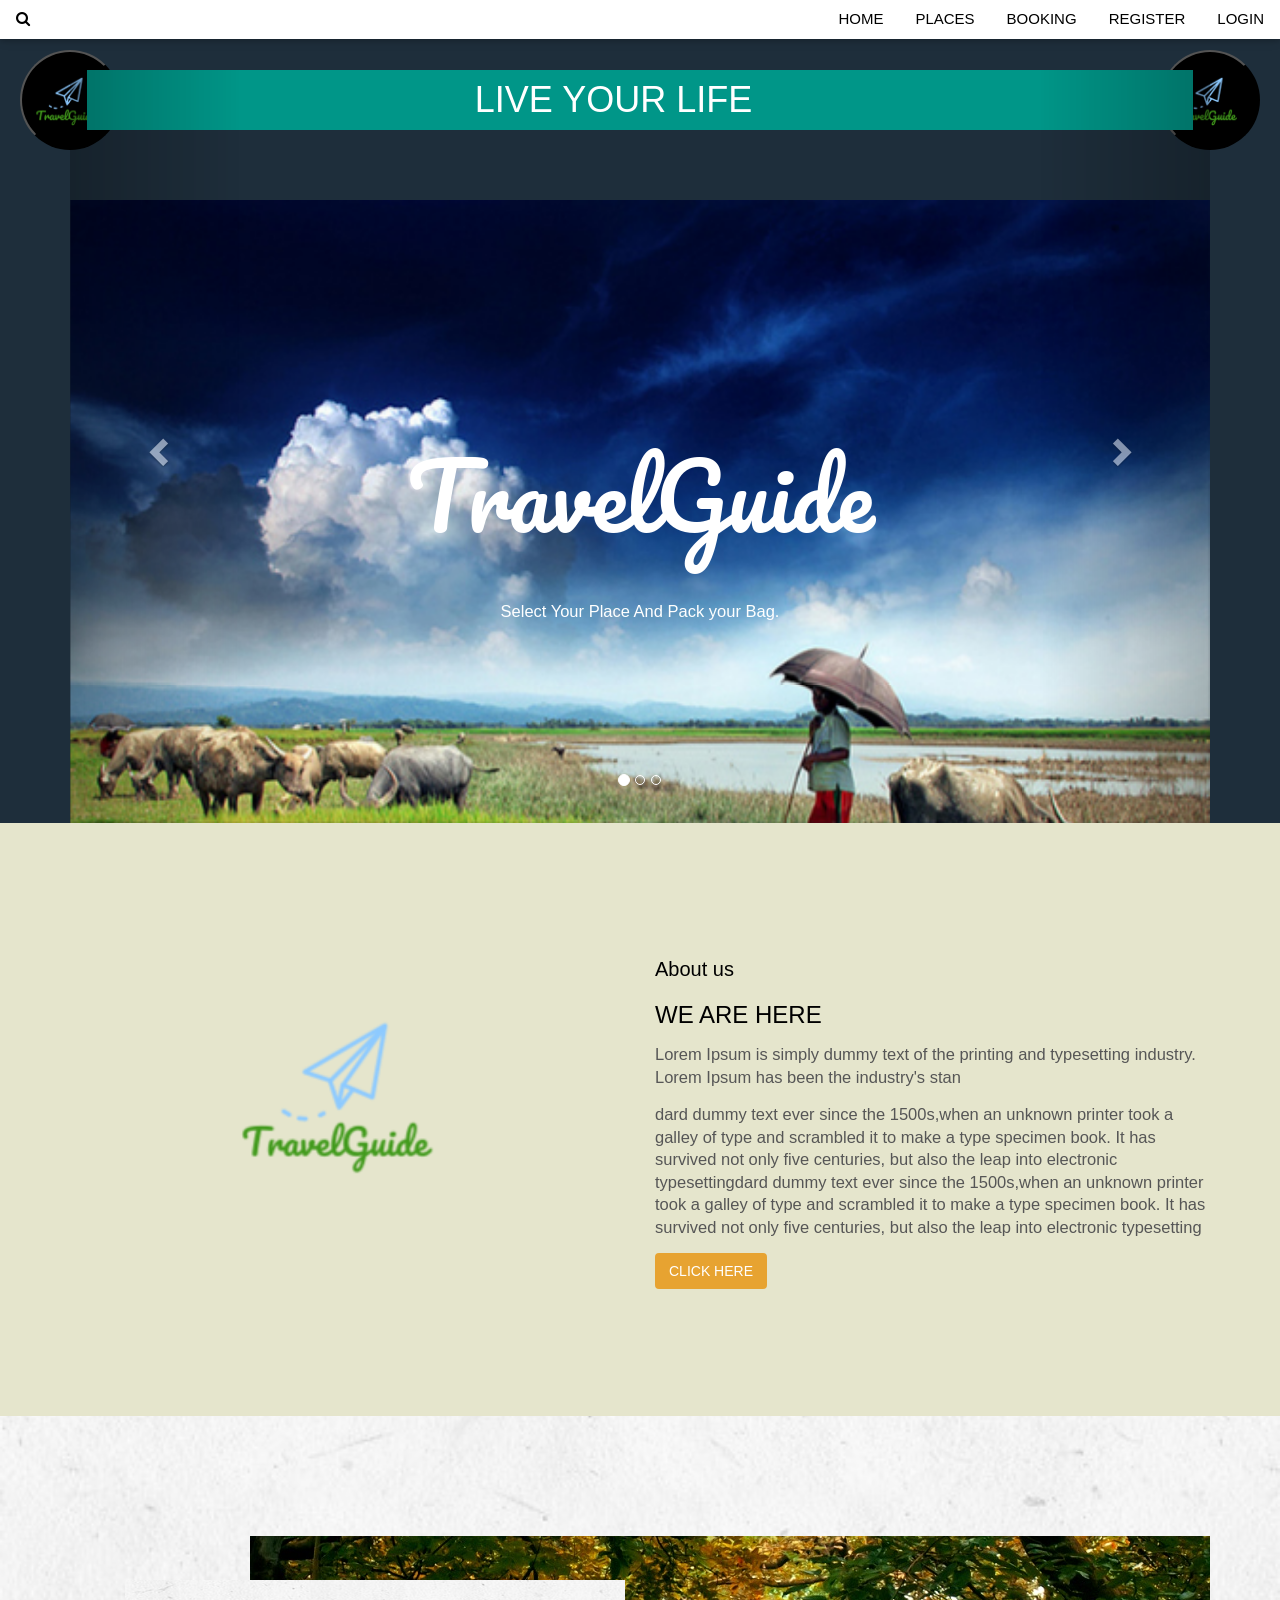
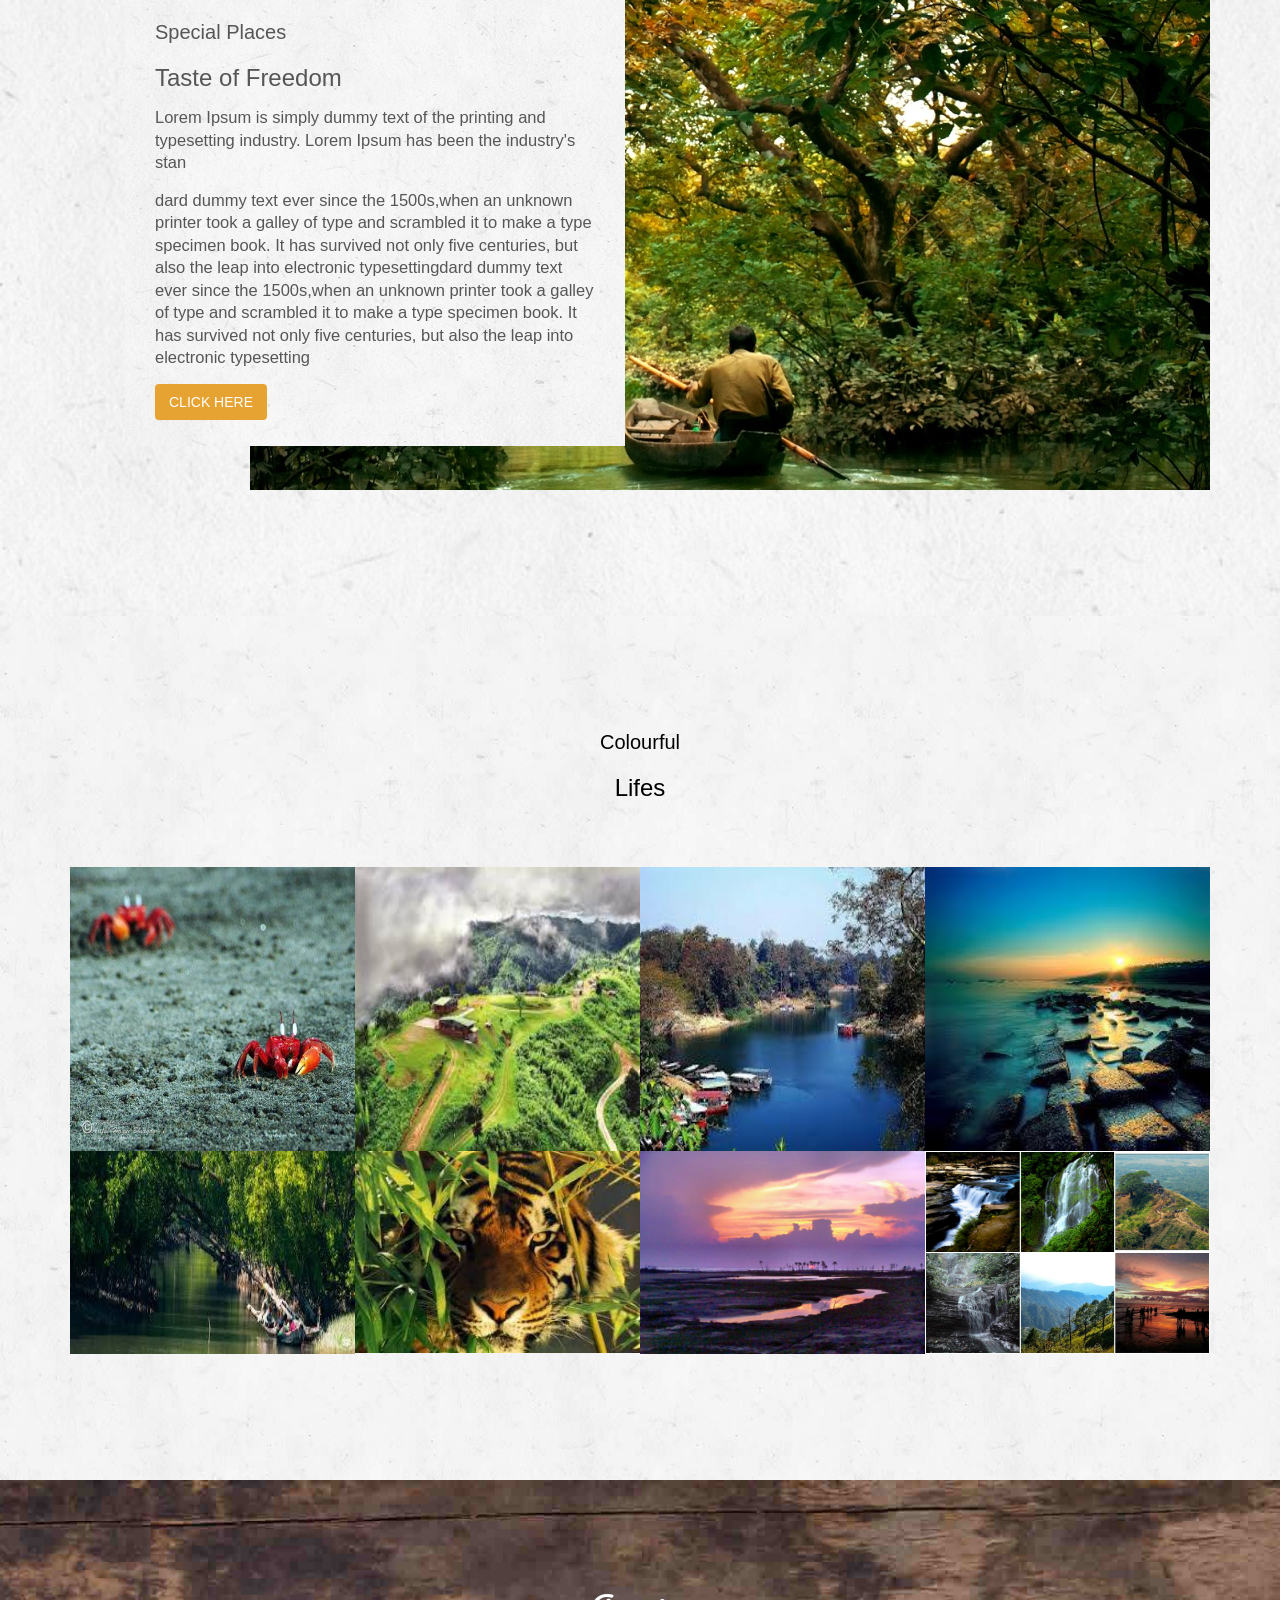
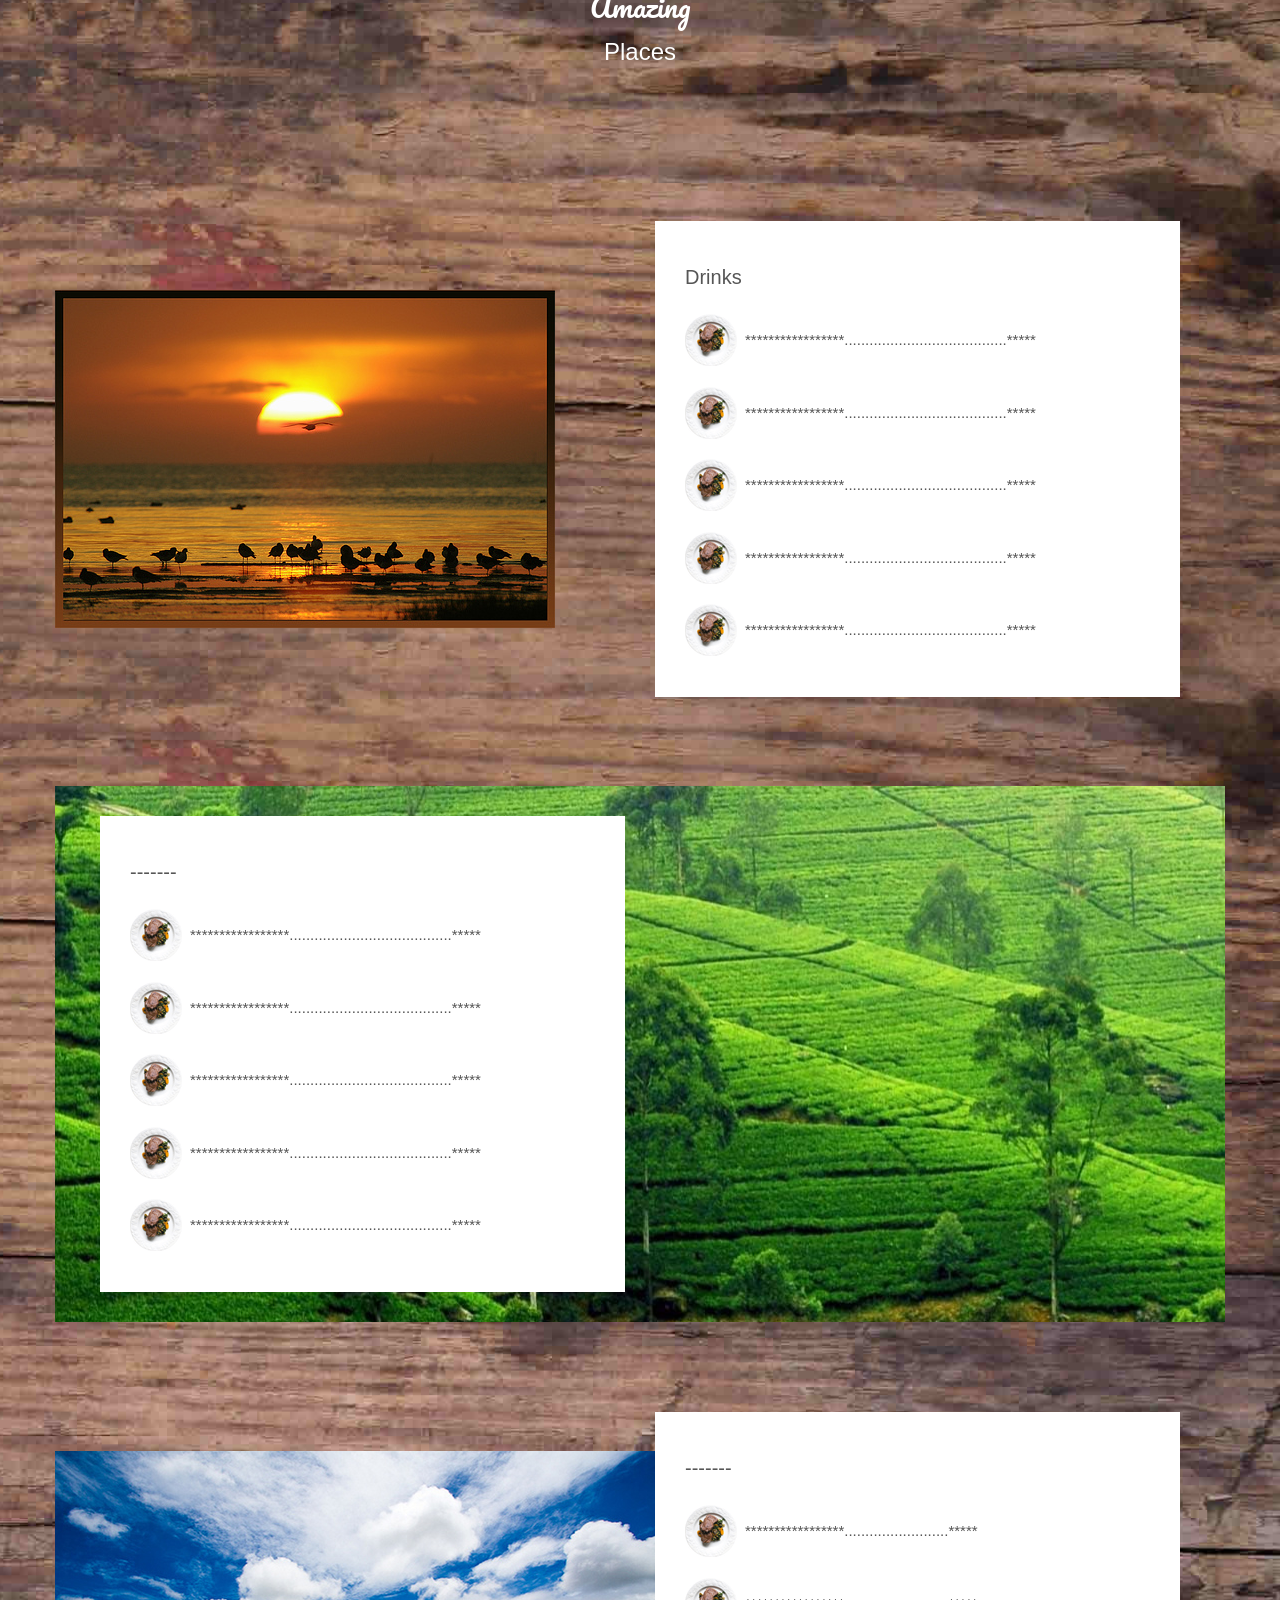
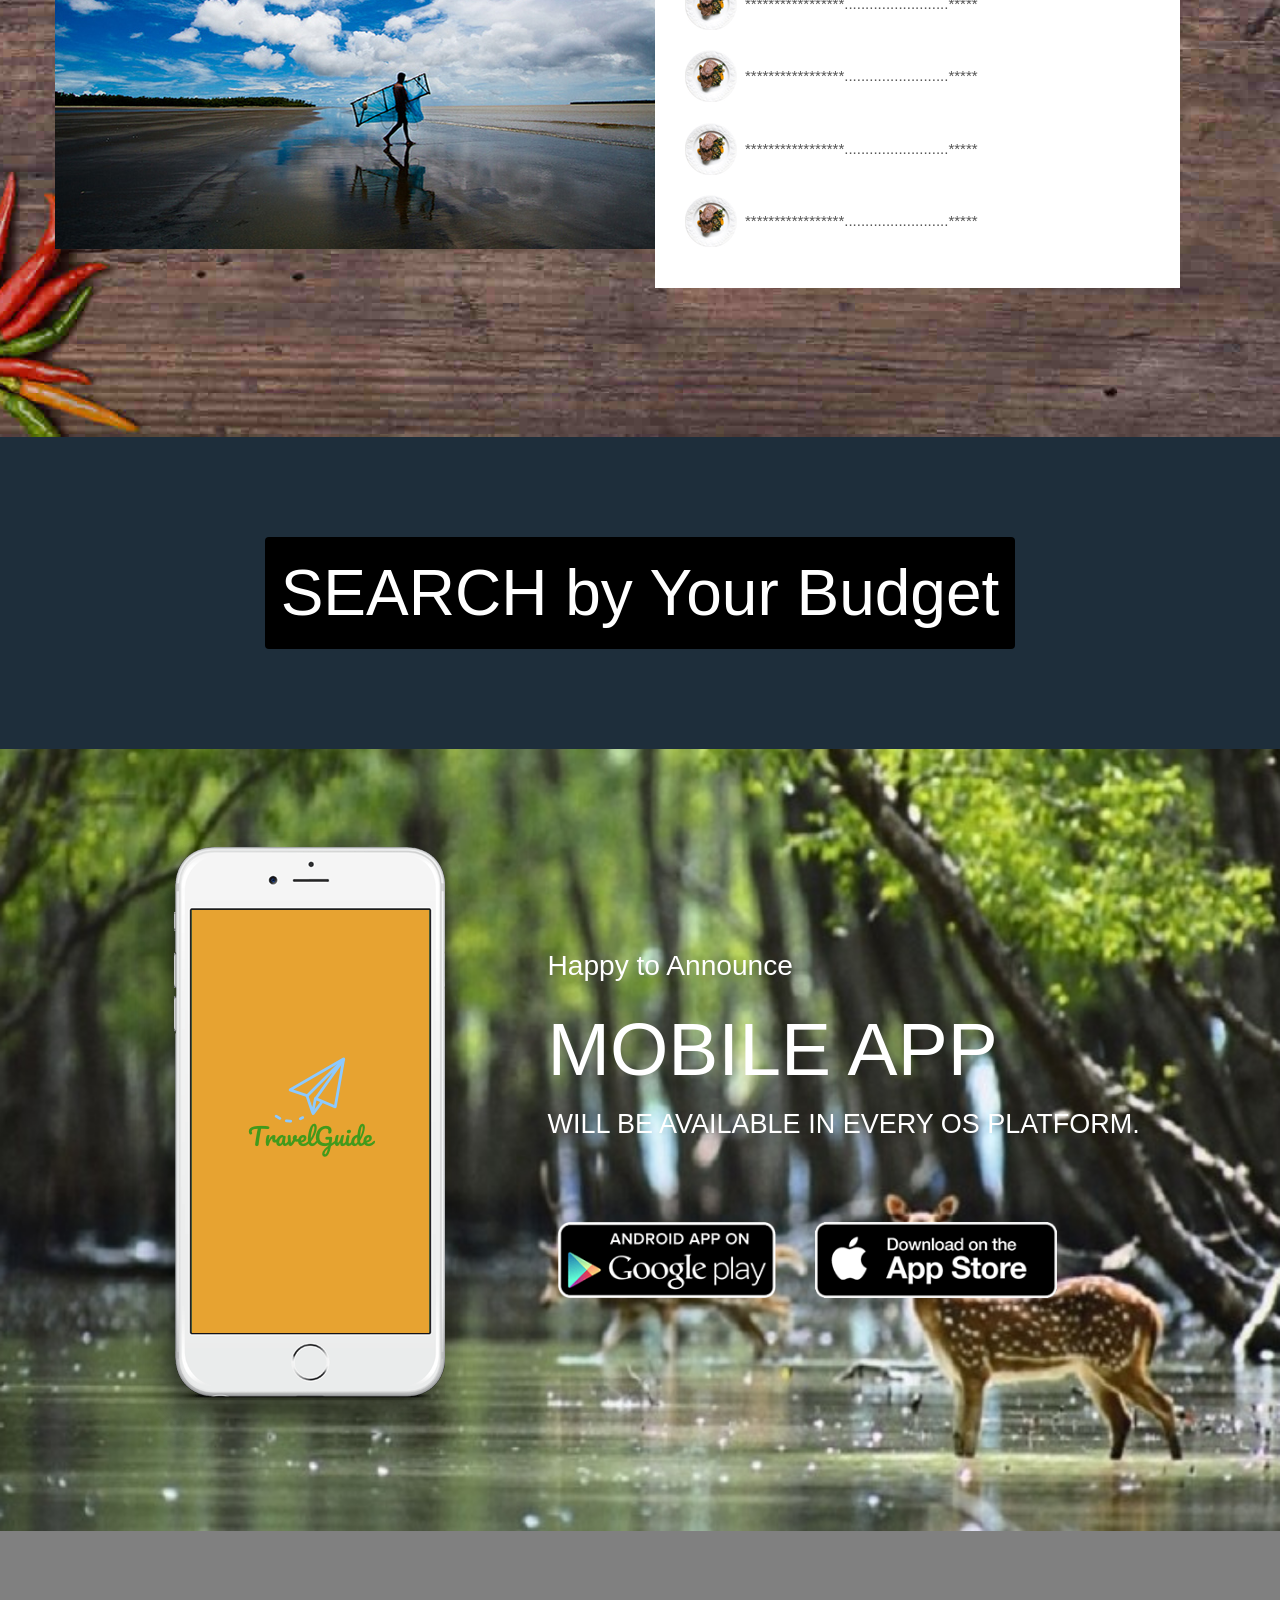
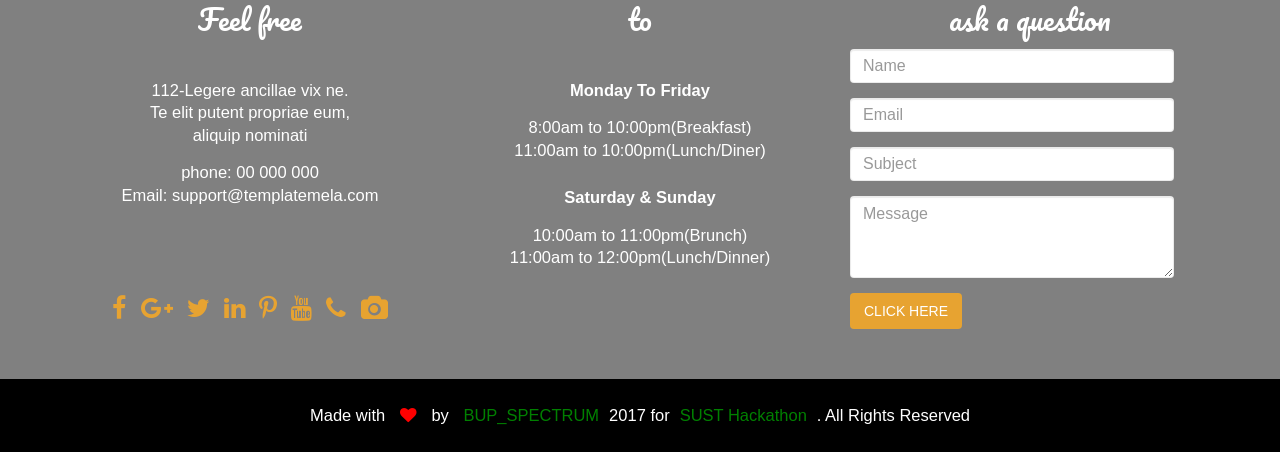
==== commit 15a692eb: "Full Functioning DB... and Loging Authentication Complete PlaceDetails Complete---Minhaj" ====
--- a/src/main/resources/templates/index.html
+++ b/src/main/resources/templates/index.html
@@ -1,6 +1,20 @@
 <!doctype html>
-<html lang="en" xmlns:th="http://www.thymeleaf.org">
+<html lang="en" xmlns:th="http://www.thymeleaf.org" xmlns:sec="http://www.w3.org/1999/xhtml">
 <head>
+    <meta charset="UTF-8"/>
+    <title>Home</title>
+
+    <!-- Latest compiled and minified CSS -->
+    <link rel="stylesheet" href="https://maxcdn.bootstrapcdn.com/bootstrap/3.3.7/css/bootstrap.min.css"
+          integrity="sha384-BVYiiSIFeK1dGmJRAkycuHAHRg32OmUcww7on3RYdg4Va+PmSTsz/K68vbdEjh4u" crossorigin="anonymous"
+          th:href="@{/webjars/bootstrap/3.3.7-1/css/bootstrap.min.css}">
+
+    <script src="/webjars/jquery/1.11.1/jquery.min.js"></script>
+
+    <!-- Latest compiled and minified JavaScript -->
+    <script src="https://maxcdn.bootstrapcdn.com/bootstrap/3.3.7/js/bootstrap.min.js"
+            integrity="sha384-Tc5IQib027qvyjSMfHjOMaLkfuWVxZxUPnCJA7l2mCWNIpG9mGCD8wGNIcPD7Txa"
+            crossorigin="anonymous" th:src="@{/webjars/bootstrap/3.3.7-1/js/bootstrap.min.js}"></script>
     <meta charset="utf-8">
     <meta http-equiv="X-UA-Compatible" content="IE=edge,chrome=1">
 
@@ -18,18 +32,6 @@
     <link href="https://fonts.googleapis.com/css?family=Montserrat" rel="stylesheet" type="text/css">
     <!--        <link rel="stylesheet" href="assets/css/bootstrap-theme.min.css">-->
 
-    <!-- Latest compiled and minified CSS -->
-    <link rel="stylesheet" href="https://maxcdn.bootstrapcdn.com/bootstrap/3.3.7/css/bootstrap.min.css"
-          integrity="sha384-BVYiiSIFeK1dGmJRAkycuHAHRg32OmUcww7on3RYdg4Va+PmSTsz/K68vbdEjh4u" crossorigin="anonymous"
-          th:href="@{/webjars/bootstrap/3.3.7-1/css/bootstrap.min.css}">
-
-    <script src="/webjars/jquery/1.11.1/jquery.min.js"></script>
-
-    <!-- Latest compiled and minified JavaScript -->
-    <script src="https://maxcdn.bootstrapcdn.com/bootstrap/3.3.7/js/bootstrap.min.js"
-            integrity="sha384-Tc5IQib027qvyjSMfHjOMaLkfuWVxZxUPnCJA7l2mCWNIpG9mGCD8wGNIcPD7Txa"
-            crossorigin="anonymous" th:src="@{/webjars/bootstrap/3.3.7-1/js/bootstrap.min.js}"></script>
-
     <!--For Plugins external css-->
     <link rel="stylesheet" href="assets/css/animate/animate.css" />
     <link rel="stylesheet" href="assets/css/plugins.css" />
@@ -40,7 +42,6 @@
     <!--Theme Responsive css-->
     <link rel="stylesheet" href="assets/css/responsive.css" />
     <link rel="stylesheet"  href="https://www.w3schools.com/w3css/4/w3.css">
-
 
 
     <script src="assets/js/vendor/modernizr-2.8.3-respond-1.4.2.min.js"></script>
@@ -49,18 +50,14 @@
 </head>
 <body>
 <div class="w3-top">
-    <div class="w3-bar w3-white w3-card-2" id="myNavbar">
-
-
-
+    <div class="w3-bar w3-white w3-card-2" id="myNavbar" th:fragment="header">
         <!-- Right-sided navbar links -->
-
 
 
         <button onclick="document.getElementById('id01').style.display='block'" class="w3-button w3-hover-green w3-padding w3-right">LOGIN</button>
         <button onclick="document.getElementById('id02').style.display='block'" class="w3-button w3-hover-red w3-padding w3-right">REGISTER</button>
         <button onclick="document.getElementById('id03').style.display='block'" class="w3-button w3-hover-green w3-padding"><i class="fa fa-search"></i></button>
-        <!-- booking bar -->
+        <!-- hotel bar -->
         <div class="w3-dropdown-hover w3-right">
             <button class="w3-button w3-hover-purple">BOOKING</button>
 
@@ -74,23 +71,14 @@
         <div class="w3-dropdown-hover w3-right">
             <button class="w3-button w3-hover-orange">PLACES</button>
             <div class="w3-dropdown-content w3-bar-block w3-card-4">
-
-                <a href="coxsbazar.html" class="w3-bar-item w3-button">Cox's Bazar</a>
-                <a href="sundarban.html" class="w3-bar-item w3-button">Sundarban</a>
-                <a href="sylhet.html" class="w3-bar-item w3-button">Sylhet</a>
-                <a href="Chittagong.html" class="w3-bar-item w3-button">Chittagong</a>
-                <a href="khagrachari.html" class="w3-bar-item w3-button">Khagrachari</a>
-                <a href="rangamati.html" class="w3-bar-item w3-button">Rangamati</a>
-                <a href="bandarban.html" class="w3-bar-item w3-button">Bandarban</a>
-                <a href="patenga.html" class="w3-bar-item w3-button">Patenga</a>
-                <a href="moreplaces.html" class="w3-bar-item w3-button">Discover  !  More</a>
-
+                <a href="place/coxsbazar.html" th:href="@{/place/coxsbazar}" th class="w3-bar-item w3-button">Cox's Bazar</a>
+                <a href="place/rangamati.html" th:href="@{/place/rangamati}" class="w3-bar-item w3-button">Rangamati</a>
+                <a href="moreplaces.html" class="w3-bar-item w3-button">Discover More...</a>
             </div>
         </div>
 
         <button class="w3-bar-item w3-button w3-hover-black w3-right"><a href = "home.html">HOME</a></button>
-
-
+        <!--/*@thymesVar id="command" type="com.project.travelguide.Commands"*/-->
         <div id="id01" class="w3-modal">
             <div class="w3-modal-content w3-card-4 w3-animate-zoom" style="max-width:600px">
 
@@ -99,12 +87,13 @@
                     <img src="assets/images/img_avatar4.png" alt="Avatar" style="width:30%" class="w3-circle w3-margin-top">
                 </div>
 
-                <form class="w3-container" action="">
+
+                <form class="w3-container" action="#" th:action="@{logedIn}" th:object="${command}" method="post">
                     <div class="w3-section">
-                        <label><b>Username</b></label>
-                        <input class="w3-input w3-border w3-margin-bottom" type="text" placeholder="Enter Username" name="usrname" required>
+                        <label><b>UserId(Number)</b></label>
+                        <input th:field="*{id}" class="w3-input w3-border w3-margin-bottom"type="text" placeholder="Enter Username" name="usrname" required>
                         <label><b>Password</b></label>
-                        <input class="w3-input w3-border" type="password" placeholder="Enter Password" name="psw" required>
+                        <input th:field="*{accPassword}" class="w3-input w3-border" type="password" placeholder="Enter Password" name="psw" required>
                         <button class="w3-button w3-block w3-green w3-section w3-padding" type="submit">Login</button>
                         <input class="w3-check w3-margin-top" type="checkbox" checked="checked"> Remember me
                     </div>
@@ -124,25 +113,36 @@
                     <span onclick="document.getElementById('id02').style.display='none'" class="w3-button w3-xlarge w3-hover-red w3-display-topright" title="Close Modal">&times;</span>
                     <img src="assets/images/img_avatar5.png" alt="Avatar" style="width:30%" class="w3-circle w3-margin-top">
                 </div>
-                <!--/*@thymesVar id="signUp" type="com.project.travelguide.Models.SingUp"
-                <form class="w3-container">
+                <!--/*@thymesVar id="command" type="com.project.travelguide.Commands.SignUpCommand"*/-->
+                <form class="w3-container" action="#" th:action="@{showMassage}" th:object="${command}" method="post" enctype="multipart/form-data">
                     <p>
                         <label>First Name</label>
-
-                        <input class="w3-input" type="text" th:field="${signUp.firstName}"/></p>
+                        <input class="w3-input" type="text" th:field="*{firstName}"></p>
                     <p>
                         <label>Last Name</label>
-                        <input class="w3-input" type="text" th:field="${signUp.lastName}"/></p>
+                        <input class="w3-input" type="text" th:field="*{lastName}"></p>
+                    <p>
+                        <label>ID(Number)</label>
+                        <input class="w3-input" type="text" th:field="*{id}"></p>
                     <p>
                         <label>Email</label>
-                        <input class="w3-input" type="text" th:field="${signUp.email}"/></p>
+                        <input class="w3-input" type="text" th:field="*{email}"></p>
+                    <p>
+                    <p>
+                        <label>Password</label>
+                        <input class="w3-input" type="text" th:field="*{accPassword}"></p>
+                    <p>
+                        <label>Profile Picture</label>
+                        <input id="imagefile" name="imagefile" type="file" class="file">
+                    </p>
+                    <p>
+                        <button type="submit" class="w3-button w3-submit w3-green w3-right">SUBMIT</button>
+                    </p>
 
                 </form>
-*/-->
 
                 <div class="w3-container w3-border-top w3-padding-16 w3-light-grey">
                     <button onclick="document.getElementById('id02').style.display='none'" type="button" class="w3-button w3-red">CANCEL</button>
-                    <button type="submit" class="w3-button w3-submit w3-green w3-right">SUBMIT</button>
 
                 </div>
 
@@ -331,7 +331,7 @@
                                 <div class="portfolio_images_overlay text-center">
                                     <h6>COX'S BAZAR</h6>
                                     <p class="product_price"></p>
-                                    <a href="coxsbazar.html" class="btn btn-primary">Click here</a>
+                                    <a href="place/coxsbazar.html" class="btn btn-primary">Click here</a>
                                 </div>
                             </div>
                             <div class="col-md-3 col-sm-4 col-xs-6 single_portfolio_text">
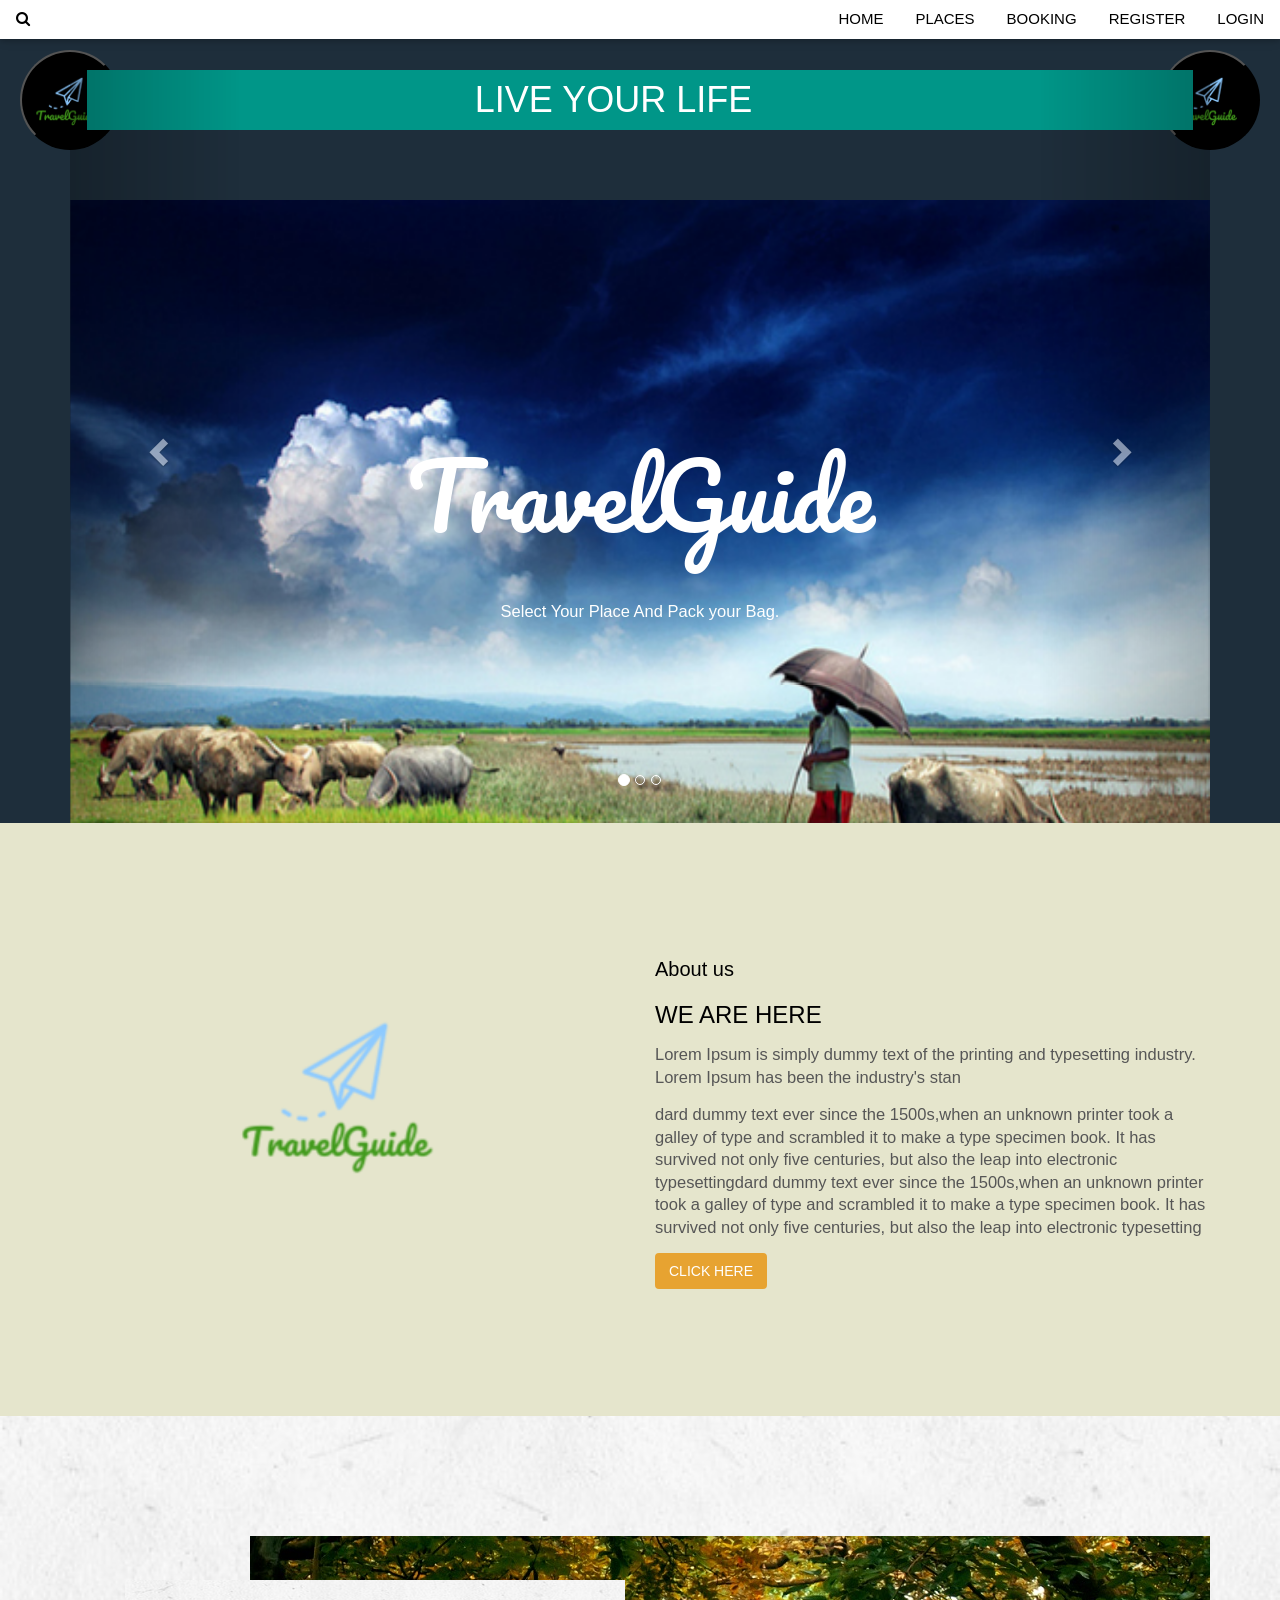
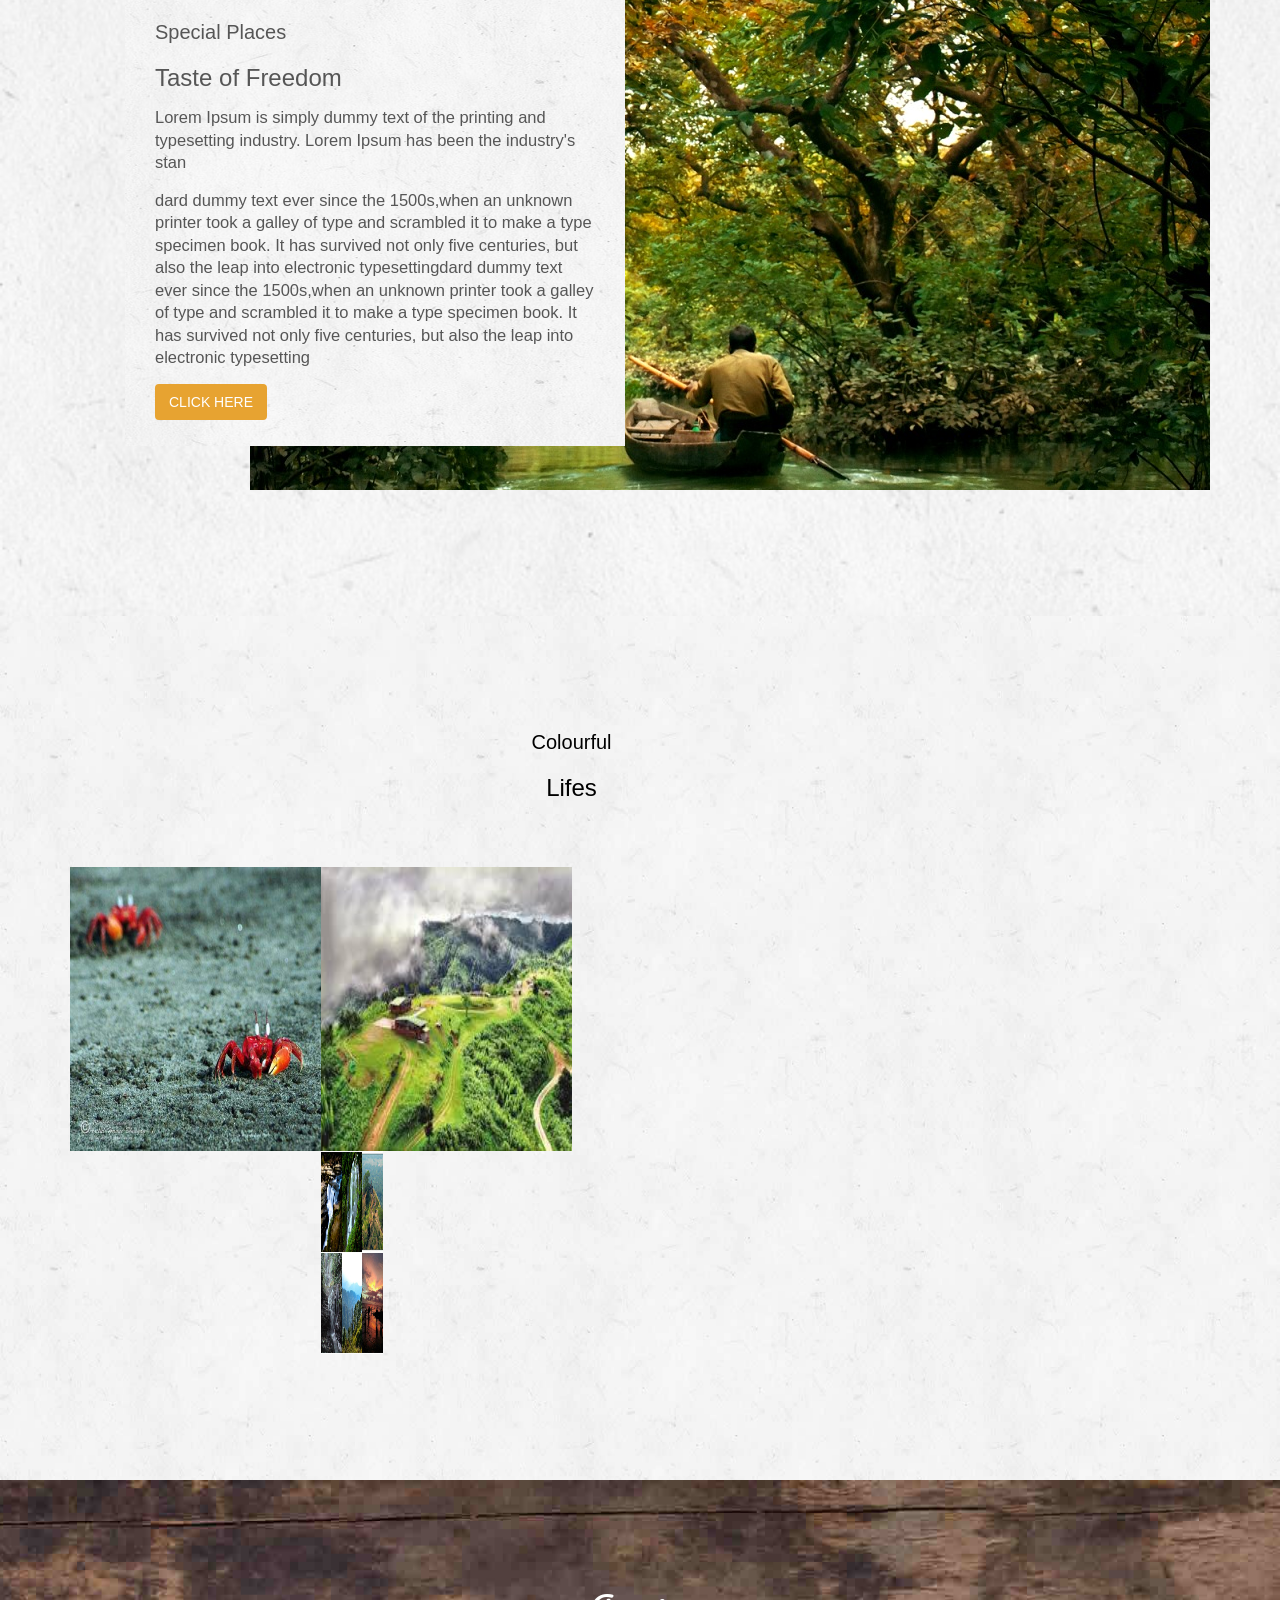
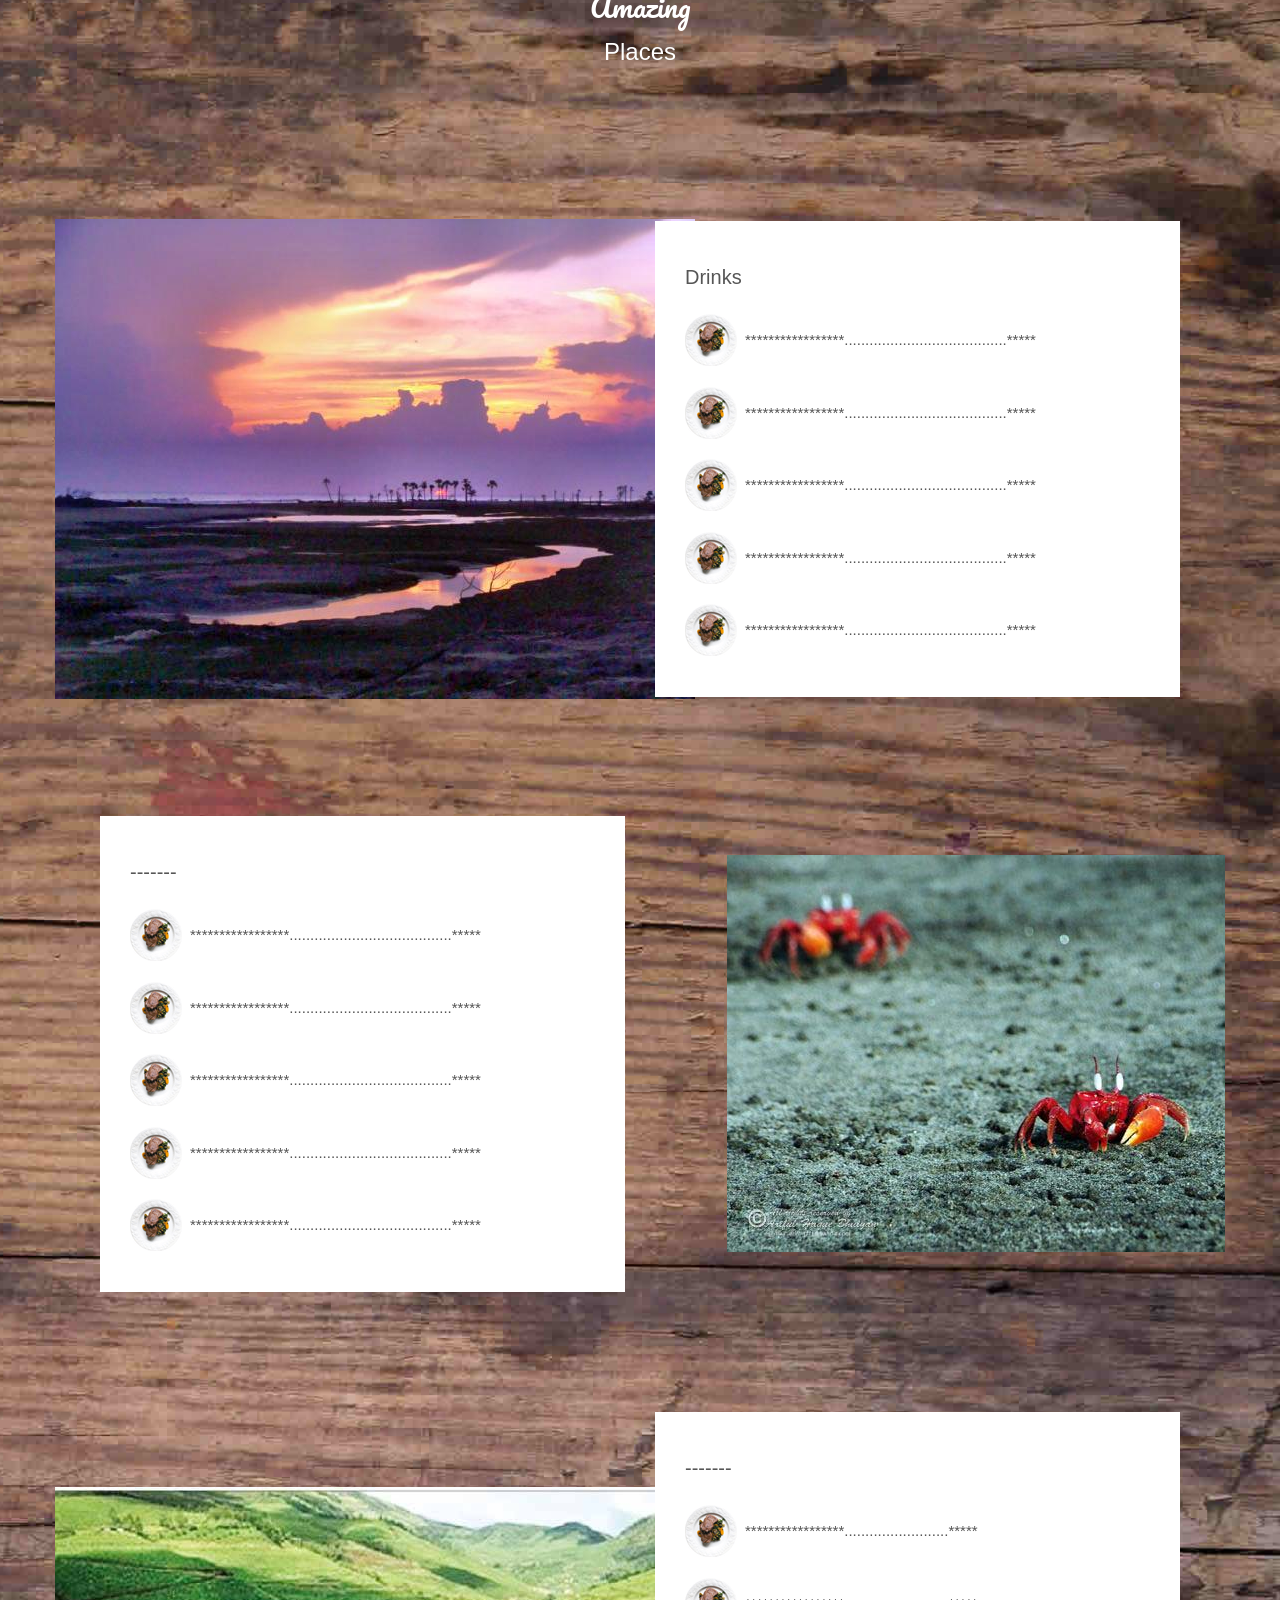
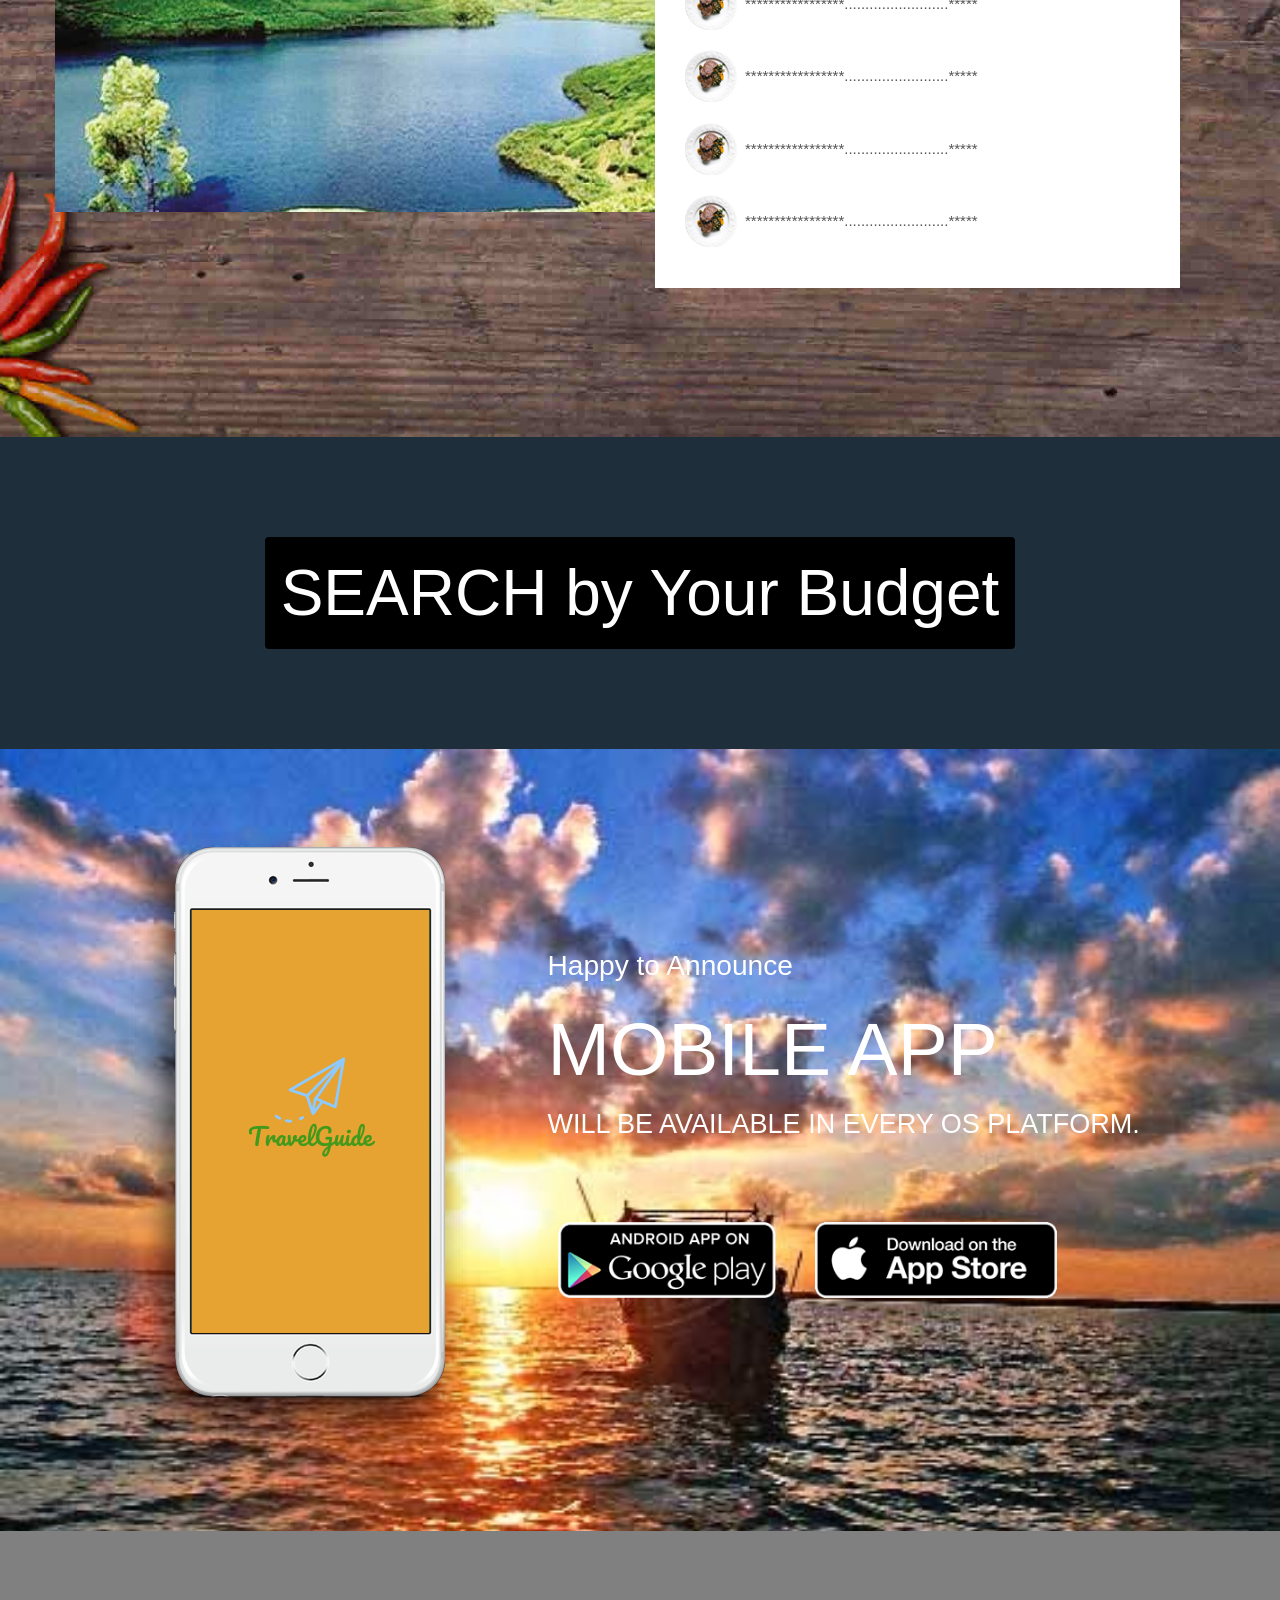
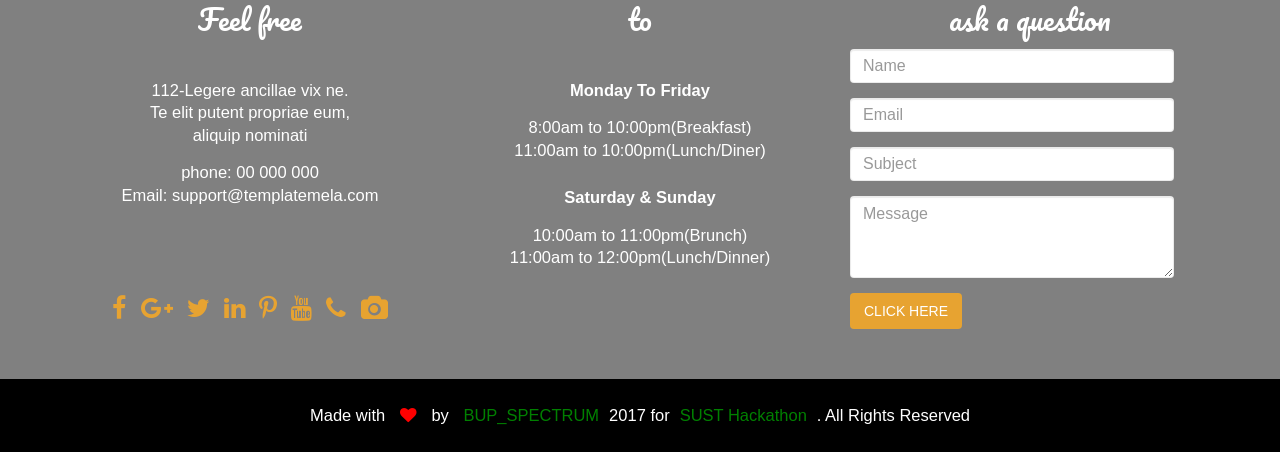
==== commit 480ab5bf: "Full and Final For SE project... Minhaj" ====
--- a/src/main/resources/templates/index.html
+++ b/src/main/resources/templates/index.html
@@ -4,17 +4,27 @@
     <meta charset="UTF-8"/>
     <title>Home</title>
 
-    <!-- Latest compiled and minified CSS -->
-    <link rel="stylesheet" href="https://maxcdn.bootstrapcdn.com/bootstrap/3.3.7/css/bootstrap.min.css"
-          integrity="sha384-BVYiiSIFeK1dGmJRAkycuHAHRg32OmUcww7on3RYdg4Va+PmSTsz/K68vbdEjh4u" crossorigin="anonymous"
-          th:href="@{/webjars/bootstrap/3.3.7-1/css/bootstrap.min.css}">
-
-    <script src="/webjars/jquery/1.11.1/jquery.min.js"></script>
-
-    <!-- Latest compiled and minified JavaScript -->
-    <script src="https://maxcdn.bootstrapcdn.com/bootstrap/3.3.7/js/bootstrap.min.js"
-            integrity="sha384-Tc5IQib027qvyjSMfHjOMaLkfuWVxZxUPnCJA7l2mCWNIpG9mGCD8wGNIcPD7Txa"
-            crossorigin="anonymous" th:src="@{/webjars/bootstrap/3.3.7-1/js/bootstrap.min.js}"></script>
+    <link rel="stylesheet" th:href="@{/css/style.css}">
+    <link rel="stylesheet" th:href="@{/css/style2.css}">
+    <link rel="stylesheet" th:href="@{/css/style3.css}">
+    <link rel="stylesheet" th:href="@{/css/animate.css}">
+    <link rel="stylesheet" th:href="@{/css/plugins.css}">
+    <link rel="stylesheet" th:href="@{/css/responsive.css}">
+    <link rel="stylesheet" th:href="@{/css/bootstrap.min.css}">
+    <link rel="stylesheet" th:href="@{/css/font-awwsome.min.css}">
+    <script th:src="@{/js/wow.min.js}"></script>
+    <script th:src="@{/js/util.js}"></script>
+    <script th:src="@{/js/plugins.js}"></script>
+    <script th:src="@{/js/bootstrap.min.js}"></script>
+    <script th:src="@{/js/jquery.easing.1.3.js}"></script>
+    <script th:src="@{/js/jquery.min.js}"></script>
+    <script th:src="@{/js/jquery.scrollex.min.js}"></script>
+    <script th:src="@{/js/jquery.scrolly.min.js}"></script>
+    <script th:src="@{/js/jquery-1.11.2.min.js}"></script>
+    <script th:src="@{/js/main1.js}"></script>
+    <script th:src="@{/js/main.js}"></script>
+    <script th:src="@{/js/modernizr-2.8.3-respond-1.4.2.min.js}"></script>
+    <script th:src="@{/js/skel.min.js}"></script>
     <meta charset="utf-8">
     <meta http-equiv="X-UA-Compatible" content="IE=edge,chrome=1">
 
@@ -62,9 +72,9 @@
             <button class="w3-button w3-hover-purple">BOOKING</button>
 
             <div class="w3-dropdown-content w3-bar-block w3-card-4">
-                <a href="https://www.jovago.net/en-gb/hotels/bangladesh/rangamati/10014550?q=Rangamati&roomCount=1&adults=1" class="w3-bar-item w3-button">Book Hotel</a>
-                <a href="transportbook.html" class="w3-bar-item w3-button">Book Transport</a>
-                <a href="guide.html" class="w3-bar-item w3-button">Book Guide</a>
+                <a href="https://www.booking.com/country/bd.html" class="w3-bar-item w3-button">Book Hotel</a>
+                <a href="https://www.shohoz.com/" class="w3-bar-item w3-button">Book Transport</a>
+                <a href="#" th:href="@{hotel/hotels}" class="w3-bar-item w3-button">Discover Hotels</a>
 
             </div>
         </div>
@@ -73,18 +83,18 @@
             <div class="w3-dropdown-content w3-bar-block w3-card-4">
                 <a href="place/coxsbazar.html" th:href="@{/place/coxsbazar}" th class="w3-bar-item w3-button">Cox's Bazar</a>
                 <a href="place/rangamati.html" th:href="@{/place/rangamati}" class="w3-bar-item w3-button">Rangamati</a>
-                <a href="moreplaces.html" class="w3-bar-item w3-button">Discover More...</a>
-            </div>
-        </div>
-
-        <button class="w3-bar-item w3-button w3-hover-black w3-right"><a href = "home.html">HOME</a></button>
+                <a href="moreplaces.html" th:href="@{/place/places}" class="w3-bar-item w3-button">Discover More...</a>
+            </div>
+        </div>
+
+        <button class="w3-bar-item w3-button w3-hover-black w3-right"><a href="index.html" th:href="@{/}">HOME</a></button>
         <!--/*@thymesVar id="command" type="com.project.travelguide.Commands"*/-->
         <div id="id01" class="w3-modal">
             <div class="w3-modal-content w3-card-4 w3-animate-zoom" style="max-width:600px">
 
                 <div class="w3-center"><br>
                     <span onclick="document.getElementById('id01').style.display='none'" class="w3-button w3-xlarge w3-hover-red w3-display-topright" title="Close Modal">&times;</span>
-                    <img src="assets/images/img_avatar4.png" alt="Avatar" style="width:30%" class="w3-circle w3-margin-top">
+                    <img th:src="@{/images/img_avatar4.png}" src="assets/images/img_avatar4.png" alt="Avatar" style="width:30%" class="w3-circle w3-margin-top">
                 </div>
 
 
@@ -111,29 +121,32 @@
 
                 <div class="w3-center"><br>
                     <span onclick="document.getElementById('id02').style.display='none'" class="w3-button w3-xlarge w3-hover-red w3-display-topright" title="Close Modal">&times;</span>
-                    <img src="assets/images/img_avatar5.png" alt="Avatar" style="width:30%" class="w3-circle w3-margin-top">
+                    <img th:src="@{/images/img_avatar5.png}" src="assets/images/img_avatar5.png" alt="Avatar" style="width:30%" class="w3-circle w3-margin-top">
                 </div>
                 <!--/*@thymesVar id="command" type="com.project.travelguide.Commands.SignUpCommand"*/-->
                 <form class="w3-container" action="#" th:action="@{showMassage}" th:object="${command}" method="post" enctype="multipart/form-data">
+                    <div th:if="${#fields.hasErrors('*')}" class="alert alert-danger">
+                        <p>Please Correct Errors Below</p>
+                    </div>
                     <p>
                         <label>First Name</label>
-                        <input class="w3-input" type="text" th:field="*{firstName}"></p>
+                        <input class="w3-input" type="text" th:field="*{firstName}" required></p>
                     <p>
                         <label>Last Name</label>
-                        <input class="w3-input" type="text" th:field="*{lastName}"></p>
+                        <input class="w3-input" type="text" th:field="*{lastName}" required></p>
                     <p>
                         <label>ID(Number)</label>
-                        <input class="w3-input" type="text" th:field="*{id}"></p>
+                        <input class="w3-input" type="number" th:field="*{id}" required></p>
                     <p>
                         <label>Email</label>
-                        <input class="w3-input" type="text" th:field="*{email}"></p>
+                        <input class="w3-input" type="email" th:field="*{email}" required></p>
                     <p>
                     <p>
                         <label>Password</label>
-                        <input class="w3-input" type="text" th:field="*{accPassword}"></p>
+                        <input class="w3-input" type="password" th:field="*{accPassword}" required></p>
                     <p>
                         <label>Profile Picture</label>
-                        <input id="imagefile" name="imagefile" type="file" class="file">
+                        <input id="imagefile" name="imagefile" type="file" class="file" required>
                     </p>
                     <p>
                         <button type="submit" class="w3-button w3-submit w3-green w3-right">SUBMIT</button>
@@ -170,8 +183,8 @@
 </div>
 </div>
 </header> <!-- End Header Section -->
-<button class="w3-circle w3-black" style="height: 100px; width:100px;padding: 0px; margin:50px 20px;"  href="#HOME"><img src="assets/images/logo.png" alt="" /></button>
-<button class="w3-circle w3-black w3-right" style="height: 100px; width:100px;padding: 0px; margin:50px 20px;"  href="#HOME"><img src="assets/images/logo.png" alt="" /></button>
+<button class="w3-circle w3-black" style="height: 100px; width:100px;padding: 0px; margin:50px 20px;"  href="#HOME"><img src="assets/images/logo.png" th:src="@{/images/logo.png}" alt="" /></button>
+<button class="w3-circle w3-black w3-right" style="height: 100px; width:100px;padding: 0px; margin:50px 20px;"  href="#HOME"><img src="assets/images/logo.png" th:src="@{/images/logo.png}" alt="" /></button>
 <div class="container" style="margin-top: -100px; padding-top: -100px;">
 
     <div id="myCarousel" class="carousel slide w3-container-top w3-center" style="margin-top: -40px;padding-top: -100px;" data-ride="carousel" data-wow-duration="1s">
@@ -185,7 +198,8 @@
 
         <!-- Wrapper for slides -->
         <div class="carousel-inner">
-            <div class="item active" style="background-image:url(assets/images/bannerbg.jpg);background-repeat:no-repeat; background-size: cover;">
+            <div class="item active" style="background-image:url(assets/images/bannerbg.jpg); background-repeat:no-repeat; background-size: cover;">
+
 
                 <div class="slider_overlay">
                     <div class="w3-display-container" >
@@ -270,7 +284,7 @@
                 <div class="abouts_content">
                     <div class="col-md-6">
                         <div class="single_abouts_text text-center wow slideInLeft" data-wow-duration="1s">
-                            <img src="assets/images/ab.png" alt="" style="width: 300px; height: 300px;" />
+                            <img th:src="@{/images/ab.png}" src="assets/images/ab.png" alt="" style="width: 300px; height: 300px;" />
                         </div>
                     </div>
 
@@ -327,67 +341,27 @@
 
                         <div class="main_portfolio_content">
                             <div class="col-md-3 col-sm-4 col-xs-6 single_portfolio_text">
-                                <img src="assets/images2/3.jpg" alt="" style="height: 284px;"  />
+                                <img th:src="@{/images/3.jpg}" src="assets/images2/3.jpg" alt="" style="height: 284px;"  />
                                 <div class="portfolio_images_overlay text-center">
                                     <h6>COX'S BAZAR</h6>
                                     <p class="product_price"></p>
-                                    <a href="place/coxsbazar.html" class="btn btn-primary">Click here</a>
+                                    <a href="/place/coxsbazar.html" th:href="@{/place/coxsbazar}" class="btn btn-primary">Click here</a>
                                 </div>
                             </div>
                             <div class="col-md-3 col-sm-4 col-xs-6 single_portfolio_text">
-                                <img src="assets/images2/9.jpg" alt="" style="height: 284px;"  />
+                                <img th:src="@{/images/9.jpg}" src="assets/images2/9.jpg" alt="" style="height: 284px;"  />
                                 <div class="portfolio_images_overlay text-center">
-                                    <h6>Bandarban</h6>
+                                    <h6>Rangamati</h6>
                                     <p class="product_price"></p>
-                                    <a href="bandarban.html" class="btn btn-primary">Click here</a>
-                                </div>
-                            </div>
+                                    <a href="/place/rangamati.html" th:href="@{/place/rangamati}" class="btn btn-primary">Click here</a>
+                                </div>
+
                             <div class="col-md-3 col-sm-4 col-xs-6 single_portfolio_text">
-                                <img src="assets/images2/14.jpg" alt="" style="height: 284px;" />
-                                <div class="portfolio_images_overlay text-center">
-                                    <h6>Khagrachari</h6>
-                                    <p class="product_price"></p>
-                                    <a href="khagrachari.html" class="btn btn-primary">Click here</a>
-                                </div>
-                            </div>
-                            <div class="col-md-3 col-sm-4 col-xs-6 single_portfolio_text">
-                                <img src="assets/images2/13.jpg" alt="" style="height: 284px;" />
-                                <div class="portfolio_images_overlay text-center">
-                                    <h6>Chittagong</h6>
-                                    <p class="product_price"></p>
-                                    <a href="chittagong.html" class="btn btn-primary">Click here</a>
-                                </div>
-                            </div>
-                            <div class="col-md-3 col-sm-4 col-xs-6 single_portfolio_text">
-                                <img src="assets/images2/15.jpg" alt="" style="height: 203px;" />
-                                <div class="portfolio_images_overlay text-center ">
-                                    <h6>Sylhet</h6>
-                                    <p class="product_price"></p>
-                                    <a href="sylhet.html" class="btn btn-primary">Click here</a>
-                                </div>
-                            </div>
-                            <div class="col-md-3 col-sm-4 col-xs-6 single_portfolio_text">
-                                <img src="assets/images2/16.jpg" alt="" />
-                                <div class="portfolio_images_overlay text-center">
-                                    <h6>Sundarban</h6>
-                                    <p class="product_price"></p>
-                                    <a href="sundarban.html" class="btn btn-primary">Click here</a>
-                                </div>
-                            </div>
-                            <div class="col-md-3 col-sm-4 col-xs-6 single_portfolio_text">
-                                <img src="assets/images2/2.jpg" alt="" style="height: 203px;"/>
-                                <div class="portfolio_images_overlay text-center">
-                                    <h6>Kuakata</h6>
-                                    <p class="product_price"></p>
-                                    <a href="kuakata.html" class="btn btn-primary">Click here</a>
-                                </div>
-                            </div>
-                            <div class="col-md-3 col-sm-4 col-xs-6 single_portfolio_text">
-                                <img src="assets/images2/18.jpg" alt="" style="height: 203px;"/>
+                                <img th:src="@{/images/18.jpg}" src="assets/images2/18.jpg" alt="" style="height: 203px;"/>
                                 <div class="portfolio_images_overlay text-center">
                                     <h6>There Are MORE....</h6>
                                     <p class="product_price"></p>
-                                    <a href="moreplaces.html" class="btn btn-primary">Click here</a>
+                                    <a href="/place/places" th:href="@{/place/places}" class="btn btn-primary">Click here</a>
                                 </div>
                             </div>
                         </div>
@@ -474,15 +448,15 @@
                 <div class="row">
                     <div class="main_mobail_apps_content wow zoomIn">
                         <div class="col-md-5 col-sm-12 text-center">
-                            <img src="assets/images/iphone.png" alt="" />
+                            <img th:src="@{/images/iphone.png}" src="assets/images/iphone.png" alt="" />
                         </div>
                         <div class="col-md-7 col-sm-12">
                             <div class="single_monail_apps_text">
                                 <h4> Happy to Announce </h4>
                                 <h1>Mobile App <span>will be Available in every OS platform.</span></h1>
 
-                                <a href=""><img src="assets/images/google.png" alt="" /></a>
-                                <a href=""><img src="assets/images/apps.png" alt="" /></a>
+                                <a href=""><img th:src="@{/images/google.png}" src="assets/images/google.png" alt="" /></a>
+                                <a href=""><img th:src="@{/images/app.png}" src="assets/images/apps.png" alt="" /></a>
                             </div>
                         </div>
                     </div>
